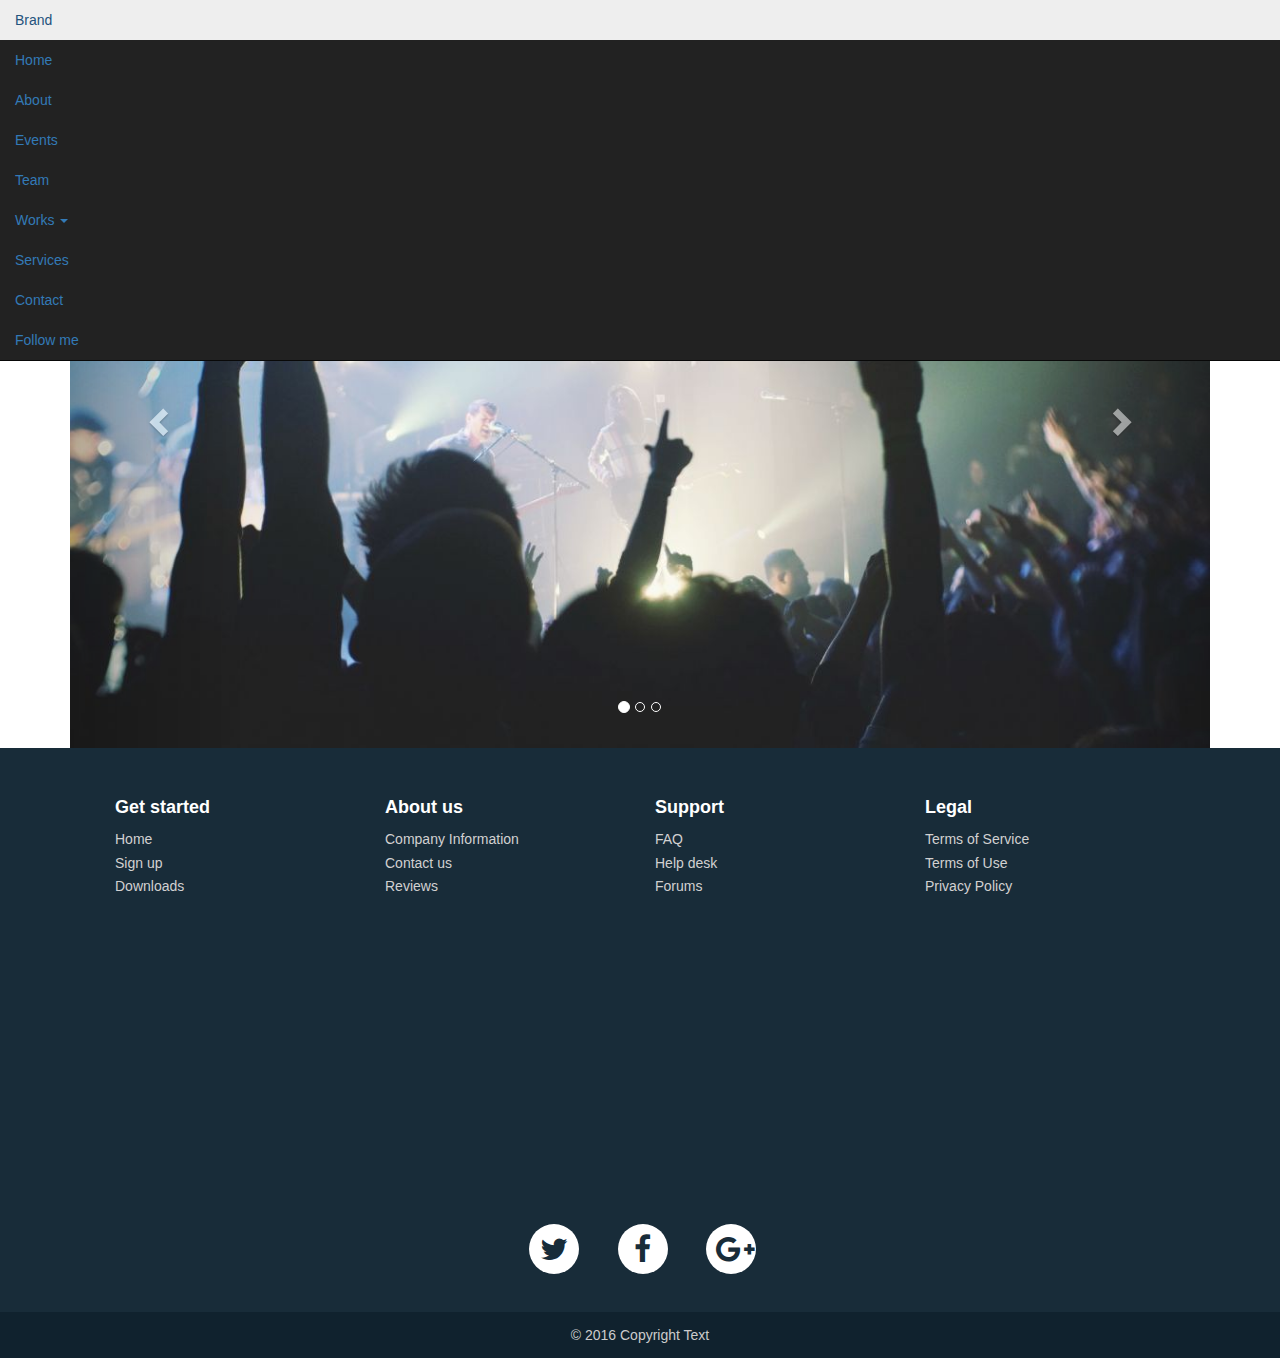
==== index.html @ f8639a57 "new_commit" ====
<!DOCTYPE html>
<html lang="en">
    <head>
        <meta charset="UTF-8">
        <meta name="viewport" content="width=device-width, initial-scale=1.0">
        <meta http-equiv="X-UA-Compatible" content="ie=edge">
        <title>GOMYCODE Junior</title>
        <link rel="icon" type="image/x-icon" href="assets/res/images/logo.ico" />
        <link rel="stylesheet" href="http://cdnjs.cloudflare.com/ajax/libs/font-awesome/4.6.3/css/font-awesome.min.css">
        <link rel="stylesheet" href="https://maxcdn.bootstrapcdn.com/bootstrap/3.3.7/css/bootstrap.min.css">
        <script src="https://maxcdn.bootstrapcdn.com/bootstrap/3.3.7/js/bootstrap.min.js"></script>
        <script src="https://code.jquery.com/jquery-3.3.1.min.js"></script>
        <link rel="stylesheet" type="text/css" media="screen" href="assets/css/nav.css">
        <link rel="stylesheet" type="text/css" media="screen" href="assets/css/main.accueil.css">
        <link rel="stylesheet" type="text/css" media="screen" href="assets/css/footer.css">
    </head>
<body>
    <!-------------------------------------------------------------------------------------------->
<nav>
    <div id="wrapper">
        <div class="overlay"></div>
        <nav class="navbar navbar-inverse navbar-fixed-top" id="sidebar-wrapper" role="navigation">
            <ul class="nav sidebar-nav">
                <li class="sidebar-brand">
                    <a href="#">
                       Brand
                    </a>
                </li>
                <li>
                    <a href="#">Home</a>
                </li>
                <li>
                    <a href="#">About</a>
                </li>
                <li>
                    <a href="#">Events</a>
                </li>
                <li>
                    <a href="#">Team</a>
                </li>
                <li class="dropdown">
                  <a href="#" class="dropdown-toggle" data-toggle="dropdown">Works <span class="caret"></span></a>
                  <ul class="dropdown-menu" role="menu">
                    <li class="dropdown-header">Dropdown heading</li>
                    <li><a href="#">Action</a></li>
                    <li><a href="#">Another action</a></li>
                    <li><a href="#">Something else here</a></li>
                    <li><a href="#">Separated link</a></li>
                    <li><a href="#">One more separated link</a></li>
                  </ul>
                </li>
                <li>
                    <a href="#">Services</a>
                </li>
                <li>
                    <a href="#">Contact</a>
                </li>
                <li>
                    <a href="https://twitter.com/maridlcrmn">Follow me</a>
                </li>
            </ul>
        </nav>
        <!-- /#sidebar-wrapper -->

        <!-- Page Content -->
        <div id="page-content-wrapper">
            <button type="button" class="hamburger is-closed" data-toggle="offcanvas">
                <span class="hamb-top"></span>
    			<span class="hamb-middle"></span>
				<span class="hamb-bottom"></span>
            </button>
        </div>

    </div>
</nav>
<main>
    <div class="container">
        <h2>Carousel Example</h2>  
        <div id="myCarousel" class="carousel slide" data-ride="carousel">
          <!-- Indicators -->
          <ol class="carousel-indicators">
            <li data-target="#myCarousel" data-slide-to="0" class="active"></li>
            <li data-target="#myCarousel" data-slide-to="1"></li>
            <li data-target="#myCarousel" data-slide-to="2"></li>
          </ol>
      
          <!-- Wrapper for slides -->
          <div class="carousel-inner">
            <div class="item active">
              <img src="assets/res/images/ny.jpg" alt="Los Angeles" style="width:100%;">
            </div>
      
            <div class="item">
              <img src="assets/res/images/ny.jpg" alt="Chicago" style="width:100%;">
            </div>
          
            <div class="item">
              <img src="assets/res/images/ny.jpg" alt="New york" style="width:100%;">
            </div>
          </div>
      
          <!-- Left and right controls -->
          <a class="left carousel-control" href="#myCarousel" data-slide="prev">
            <span class="glyphicon glyphicon-chevron-left"></span>
            <span class="sr-only">Previous</span>
          </a>
          <a class="right carousel-control" href="#myCarousel" data-slide="next">
            <span class="glyphicon glyphicon-chevron-right"></span>
            <span class="sr-only">Next</span>
          </a>
        </div>
      </div>
      
</main>
<footer>
	<div class="content">
	</div>
		<footer id="myFooter">
			<div class="container">
				<div class="row">
					<div class="col-sm-3">
						<h5>Get started</h5>
						<ul>
							<li><a href="#">Home</a></li>
							<li><a href="#">Sign up</a></li>
							<li><a href="#">Downloads</a></li>
						</ul>
					</div>
					<div class="col-sm-3">
						<h5>About us</h5>
						<ul>
							<li><a href="#">Company Information</a></li>
							<li><a href="#">Contact us</a></li>
							<li><a href="#">Reviews</a></li>
						</ul>
					</div>
					<div class="col-sm-3">
						<h5>Support</h5>
						<ul>
							<li><a href="#">FAQ</a></li>
							<li><a href="#">Help desk</a></li>
							<li><a href="#">Forums</a></li>
						</ul>
					</div>
					<div class="col-sm-3">
						<h5>Legal</h5>
						<ul>
							<li><a href="#">Terms of Service</a></li>
							<li><a href="#">Terms of Use</a></li>
							<li><a href="#">Privacy Policy</a></li>
						</ul>
					</div>
				</div>
				<!-- Here we use the Google Embed API to show Google Maps. -->
				<!-- In order for this to work in your project you will need to generate a unique API key.  -->
				<iframe id="map-container" frameborder="0" style="border:0"
					src="https://www.google.com/maps/embed/v1/place?q=place_id:ChIJOwg_06VPwokRYv534QaPC8g&key=AIzaSyBdJm9Amm4KALkKlZObWn40dcpRyH119zg" >
				</iframe>
			</div>
			<div class="social-networks">
				<a href="#" class="twitter"><i class="fa fa-twitter"></i></a>
				<a href="#" class="facebook"><i class="fa fa-facebook"></i></a>
				<a href="#" class="google"><i class="fa fa-google-plus"></i></a>
			</div>
			<div class="footer-copyright">
				<p>© 2016 Copyright Text </p>
			</div>
</footer>

    <!-------------------------------------------------------------------------------------------->
</body>
<!-------------------------------------------------------------------------------------------->
<script src="assets/js/nav.js"></script>
<script src="assets/js/main.accueil.js"></script>
<script src="assets/js/footer.js"></script>
<!-------------------------------------------------------------------------------------------->
</html>
---- assets/css/footer.css ----
#myFooter {
    background-color: #182c39;
    color: white;
    padding-top: 20px;
}

#map-container {
    height: 240px;
    width: 100%;
    margin-top: 30px;
    margin-bottom: 10px;
}

#myFooter .row {
    margin: 0 85px;
}

#myFooter .footer-copyright {
    background-color: #10222e;
    padding-top: 3px;
    padding-bottom: 3px;
    text-align: center;
}

#myFooter .footer-copyright p {
    margin: 10px;
    color: #ccc;
}

#myFooter .container {
    width: auto;
}

#myFooter ul {
    list-style-type: none;
    padding-left: 0;
    line-height: 1.7;
}

#myFooter h5 {
    font-size: 18px;
    color: white;
    font-weight: bold;
    margin-top: 30px;
}

#myFooter a {
    color: #d2d1d1;
    text-decoration: none;
}

#myFooter a:hover,
#myFooter a:focus {
    text-decoration: none;
    color: white;
}

#myFooter .social-networks {
    text-align: center;
    padding-top: 30px;
    padding-bottom: 38px;
}

#myFooter .fa {
    font-size: 30px;
    margin-right: 15px;
    margin-left: 20px;
    background-color: white;
    color: #182c39;
    border-radius: 51%;
    padding: 10px;
    height: 50px;
    width: 50px;
    text-align: center;
    line-height: 31px;
    text-decoration: none;
    transition: color 0.2s;
}

#myFooter .fa-facebook:hover {
    color: #2b55ff;
}

#myFooter .fa-facebook:focus {
    color: #2b55ff;
}

#myFooter .fa-google-plus:hover {
    color: red;
}

#myFooter .fa-google-plus:focus {
    color: red;
}

#myFooter .fa-twitter:hover {
    color: #00aced;
}

#myFooter .fa-twitter:focus {
    color: #00aced;
}

@media screen and (max-width: 767px) {
    #myFooter {
        text-align: center;
    }
    #myFooter .row {
        margin: 0;
    }
}
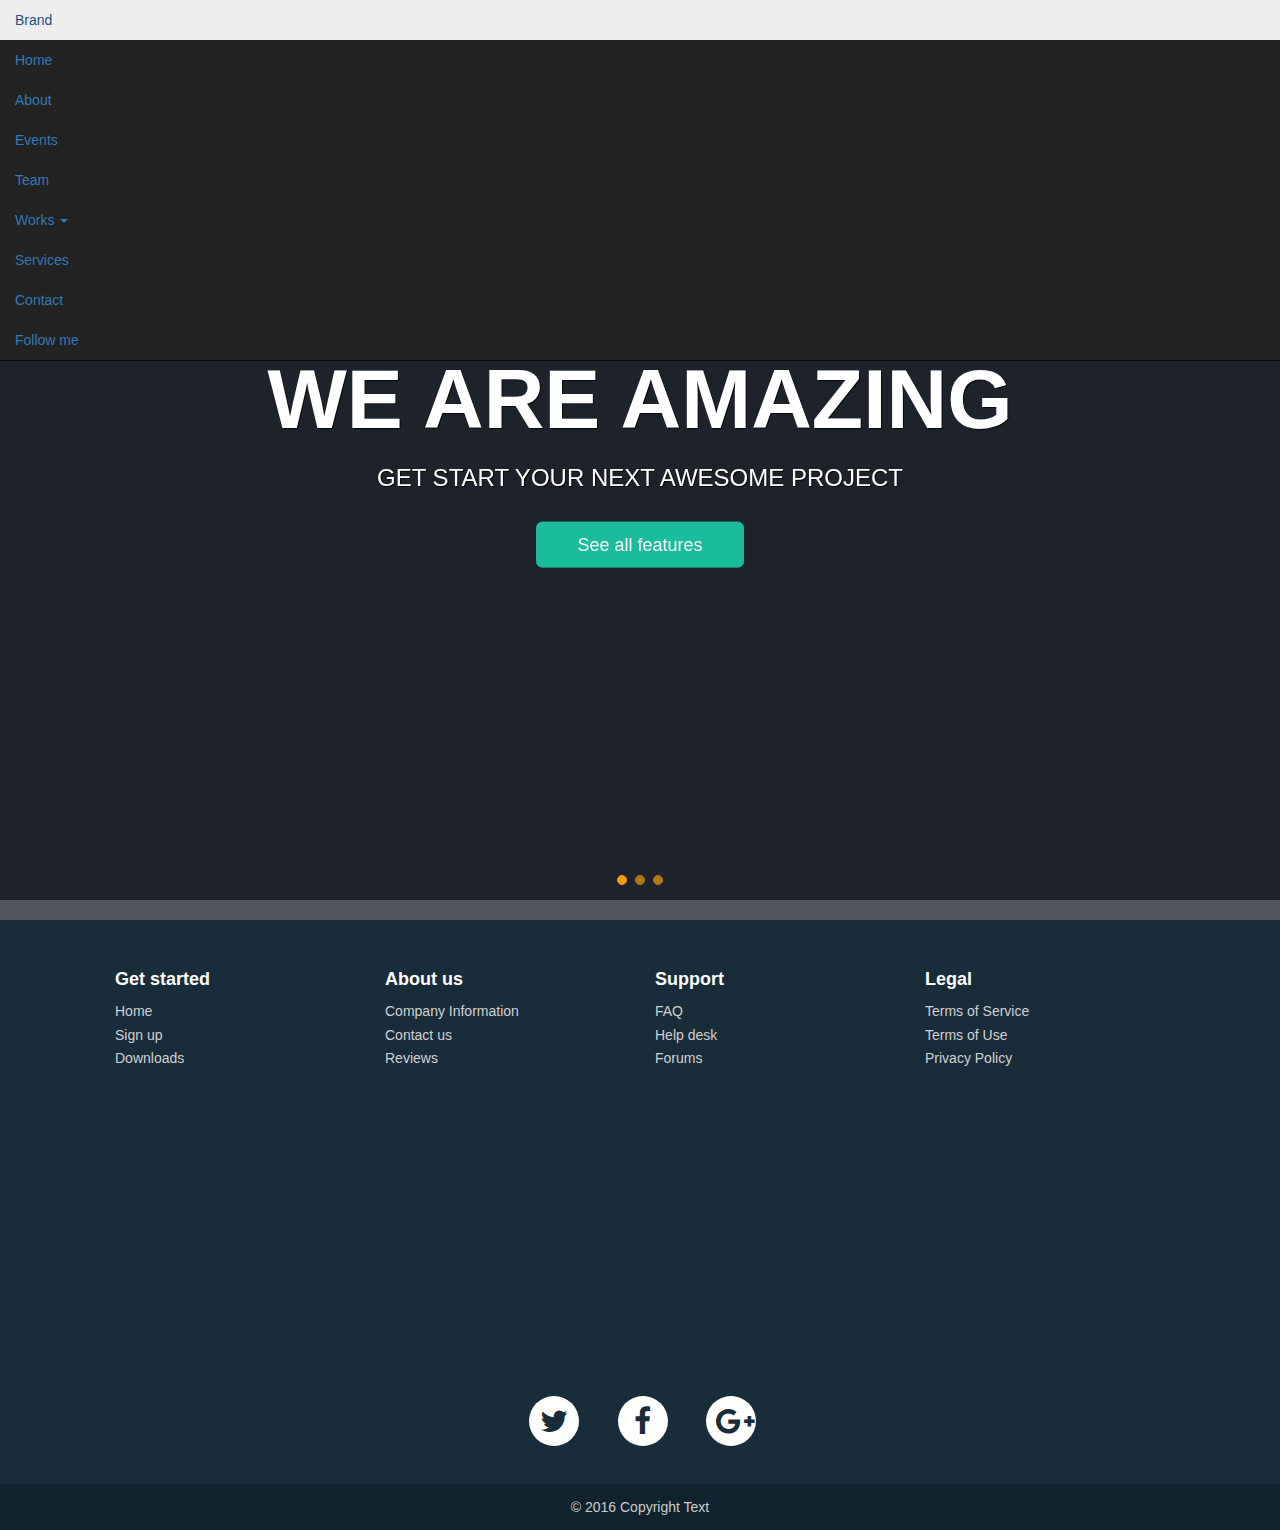
==== commit 6229781d: "new_commit" ====
--- a/index.html
+++ b/index.html
@@ -7,9 +7,7 @@
         <title>GOMYCODE Junior</title>
         <link rel="icon" type="image/x-icon" href="assets/res/images/logo.ico" />
         <link rel="stylesheet" href="http://cdnjs.cloudflare.com/ajax/libs/font-awesome/4.6.3/css/font-awesome.min.css">
-        <link rel="stylesheet" href="https://maxcdn.bootstrapcdn.com/bootstrap/3.3.7/css/bootstrap.min.css">
-        <script src="https://maxcdn.bootstrapcdn.com/bootstrap/3.3.7/js/bootstrap.min.js"></script>
-        <script src="https://code.jquery.com/jquery-3.3.1.min.js"></script>
+        <link rel="stylesheet" href="https://maxcdn.bootstrapcdn.com/bootstrap/3.3.7/css/bootstrap.min.css">        
         <link rel="stylesheet" type="text/css" media="screen" href="assets/css/nav.css">
         <link rel="stylesheet" type="text/css" media="screen" href="assets/css/main.accueil.css">
         <link rel="stylesheet" type="text/css" media="screen" href="assets/css/footer.css">
@@ -74,44 +72,41 @@
     </div>
 </nav>
 <main>
-    <div class="container">
-        <h2>Carousel Example</h2>  
-        <div id="myCarousel" class="carousel slide" data-ride="carousel">
-          <!-- Indicators -->
-          <ol class="carousel-indicators">
-            <li data-target="#myCarousel" data-slide-to="0" class="active"></li>
-            <li data-target="#myCarousel" data-slide-to="1"></li>
-            <li data-target="#myCarousel" data-slide-to="2"></li>
-          </ol>
-      
-          <!-- Wrapper for slides -->
-          <div class="carousel-inner">
-            <div class="item active">
-              <img src="assets/res/images/ny.jpg" alt="Los Angeles" style="width:100%;">
+        <div class="carousel fade-carousel slide carousel-fade" data-ride="carousel"
+        data-interval="5000" id="bs-carousel">
+            <ol class="carousel-indicators">
+                <li data-target="#bs-carousel" data-slide-to="0" class="active"></li>
+                <li data-target="#bs-carousel" data-slide-to="1"></li>
+                <li data-target="#bs-carousel" data-slide-to="2"></li>
+            </ol>
+            <div class="carousel-inner">
+                <div class="item slides active carousel-item">
+                    <div class="slide-1">
+                        <div class="overlay"></div>
+                    </div>
+                </div>
+                <div class="item slides carousel-item">
+                    <div class="slide-2">
+                        <div class="overlay"></div>
+                    </div>
+                </div>
+                <div class="item slides carousel-item">
+                    <div class="slide-3">
+                        <div class="overlay"></div>
+                    </div>
+                </div>
+                <div class="hero">
+                    <hgroup>
+                         <h1>We are amazing</h1> 
+                         <h3>Get start your next awesome project</h3>
+                    </hgroup>
+                    <button class="btn btn-hero btn-lg" role="button">See all features</button>
+                </div>
             </div>
-      
-            <div class="item">
-              <img src="assets/res/images/ny.jpg" alt="Chicago" style="width:100%;">
-            </div>
-          
-            <div class="item">
-              <img src="assets/res/images/ny.jpg" alt="New york" style="width:100%;">
-            </div>
-          </div>
-      
-          <!-- Left and right controls -->
-          <a class="left carousel-control" href="#myCarousel" data-slide="prev">
-            <span class="glyphicon glyphicon-chevron-left"></span>
-            <span class="sr-only">Previous</span>
-          </a>
-          <a class="right carousel-control" href="#myCarousel" data-slide="next">
-            <span class="glyphicon glyphicon-chevron-right"></span>
-            <span class="sr-only">Next</span>
-          </a>
         </div>
-      </div>
-      
-</main>
+    </main>
+        <!-------------------------------------------------------------------------------------------->
+
 <footer>
 	<div class="content">
 	</div>
@@ -151,8 +146,6 @@
 						</ul>
 					</div>
 				</div>
-				<!-- Here we use the Google Embed API to show Google Maps. -->
-				<!-- In order for this to work in your project you will need to generate a unique API key.  -->
 				<iframe id="map-container" frameborder="0" style="border:0"
 					src="https://www.google.com/maps/embed/v1/place?q=place_id:ChIJOwg_06VPwokRYv534QaPC8g&key=AIzaSyBdJm9Amm4KALkKlZObWn40dcpRyH119zg" >
 				</iframe>
@@ -170,6 +163,8 @@
     <!-------------------------------------------------------------------------------------------->
 </body>
 <!-------------------------------------------------------------------------------------------->
+<script src="https://code.jquery.com/jquery-3.3.1.min.js"></script>
+<script src="https://maxcdn.bootstrapcdn.com/bootstrap/3.3.7/js/bootstrap.min.js"></script>
 <script src="assets/js/nav.js"></script>
 <script src="assets/js/main.accueil.js"></script>
 <script src="assets/js/footer.js"></script>
--- a/assets/css/main.accueil.css
+++ b/assets/css/main.accueil.css
@@ -0,0 +1,153 @@
+.carousel-fade .carousel-inner .item {
+    -webkit-transition-property: opacity;
+    transition-property: opacity;
+  }
+  .carousel-fade .carousel-inner .item,
+  .carousel-fade .carousel-inner .active.left,
+  .carousel-fade .carousel-inner .active.right {
+    opacity: 0;
+  }
+  .carousel-fade .carousel-inner .active,
+  .carousel-fade .carousel-inner .next.left,
+  .carousel-fade .carousel-inner .prev.right {
+    opacity: 1;
+  }
+  .carousel-fade .carousel-inner .next,
+  .carousel-fade .carousel-inner .prev,
+  .carousel-fade .carousel-inner .active.left,
+  .carousel-fade .carousel-inner .active.right {
+    left: 0;
+    -webkit-transform: translate3d(0, 0, 0);
+            transform: translate3d(0, 0, 0);
+  }
+  .carousel-fade .carousel-control {
+    z-index: 2;
+  }
+  
+  /*
+  Fade content bs-carousel with hero headers
+  Code snippet by maridlcrmn (Follow me on Twitter @maridlcrmn) for Bootsnipp.com
+  Image credits: unsplash.com
+  */
+  
+  /********************************/
+  /*       Fade Bs-carousel       */
+  /********************************/
+  .fade-carousel {
+      position: relative;
+      height: 100vh;
+  }
+  .fade-carousel .carousel-inner .item {
+      height: 100vh;
+  }
+  .fade-carousel .carousel-indicators > li {
+      margin: 0 2px;
+      background-color: #f39c12;
+      border-color: #f39c12;
+      opacity: .7;
+  }
+  .fade-carousel .carousel-indicators > li.active {
+    width: 10px;
+    height: 10px;
+    opacity: 1;
+  }
+  
+  /********************************/
+  /*          Hero Headers        */
+  /********************************/
+  .hero {
+      position: absolute;
+      top: 50%;
+      left: 50%;
+      z-index: 3;
+      color: #fff;
+      text-align: center;
+      text-transform: uppercase;
+      text-shadow: 1px 1px 0 rgba(0,0,0,.75);
+        -webkit-transform: translate3d(-50%,-50%,0);
+           -moz-transform: translate3d(-50%,-50%,0);
+            -ms-transform: translate3d(-50%,-50%,0);
+             -o-transform: translate3d(-50%,-50%,0);
+                transform: translate3d(-50%,-50%,0);
+  }
+  .hero h1 {
+      font-size: 6em;    
+      font-weight: bold;
+      margin: 0;
+      padding: 0;
+  }
+  
+  
+  .fade-carousel .carousel-inner .item .hero {
+      opacity: 0;
+      -webkit-transition: 2s all ease-in-out 5s;
+         -moz-transition: 2s all ease-in-out 5s; 
+          -ms-transition: 2s all ease-in-out 5s; 
+           -o-transition: 2s all ease-in-out 5s; 
+              transition: 2s all ease-in-out 5s; 
+  }
+  .fade-carousel .carousel-inner .item.active .hero {
+      opacity: 1;
+      -webkit-transition: 2s all ease-in-out 5s;
+         -moz-transition: 2s all ease-in-out 5s; 
+          -ms-transition: 2s all ease-in-out 5s; 
+           -o-transition: 2s all ease-in-out 5s; 
+              transition: 2s all ease-in-out 5s;    
+  }
+  
+  /********************************/
+  /*            Overlay           */
+  /********************************/
+  .overlay {
+      position: absolute;
+      width: 100%;
+      height: 100%;
+      z-index: 2;
+      background-color: #080d15;
+      opacity: .7;
+  }
+  
+  /********************************/
+  /*          Custom Buttons      */
+  /********************************/
+  .btn.btn-lg {padding: 10px 40px;}
+  .btn.btn-hero,
+  .btn.btn-hero:hover,
+  .btn.btn-hero:focus {
+      color: #f5f5f5;
+      background-color: #1abc9c;
+      border-color: #1abc9c;
+      outline: none;
+      margin: 20px auto;
+  }
+  
+  /********************************/
+  /*       Slides backgrounds     */
+  /********************************/
+  .fade-carousel .slides .slide-1, 
+  .fade-carousel .slides .slide-2,
+  .fade-carousel .slides .slide-3 {
+    height: 100vh;
+    background-size: cover;
+    background-position: center center;
+    background-repeat: no-repeat;
+  }
+  .fade-carousel .slides .slide-1 {
+    background-image: url(https://ununsplash.imgix.net/photo-1416339134316-0e91dc9ded92?q=75&fm=jpg&s=883a422e10fc4149893984019f63c818); 
+  }
+  .fade-carousel .slides .slide-2 {
+    background-image: url(https://ununsplash.imgix.net/photo-1416339684178-3a239570f315?q=75&fm=jpg&s=c39d9a3bf66d6566b9608a9f1f3765af);
+  }
+  .fade-carousel .slides .slide-3 {
+    background-image: url(https://ununsplash.imgix.net/photo-1416339276121-ba1dfa199912?q=75&fm=jpg&s=9bf9f2ef5be5cb5eee5255e7765cb327);
+  }
+  
+  /********************************/
+  /*          Media Queries       */
+  /********************************/
+  @media screen and (min-width: 980px){
+      .hero { width: 980px; }    
+  }
+  @media screen and (max-width: 640px){
+      .hero h1 { font-size: 4em; }    
+  }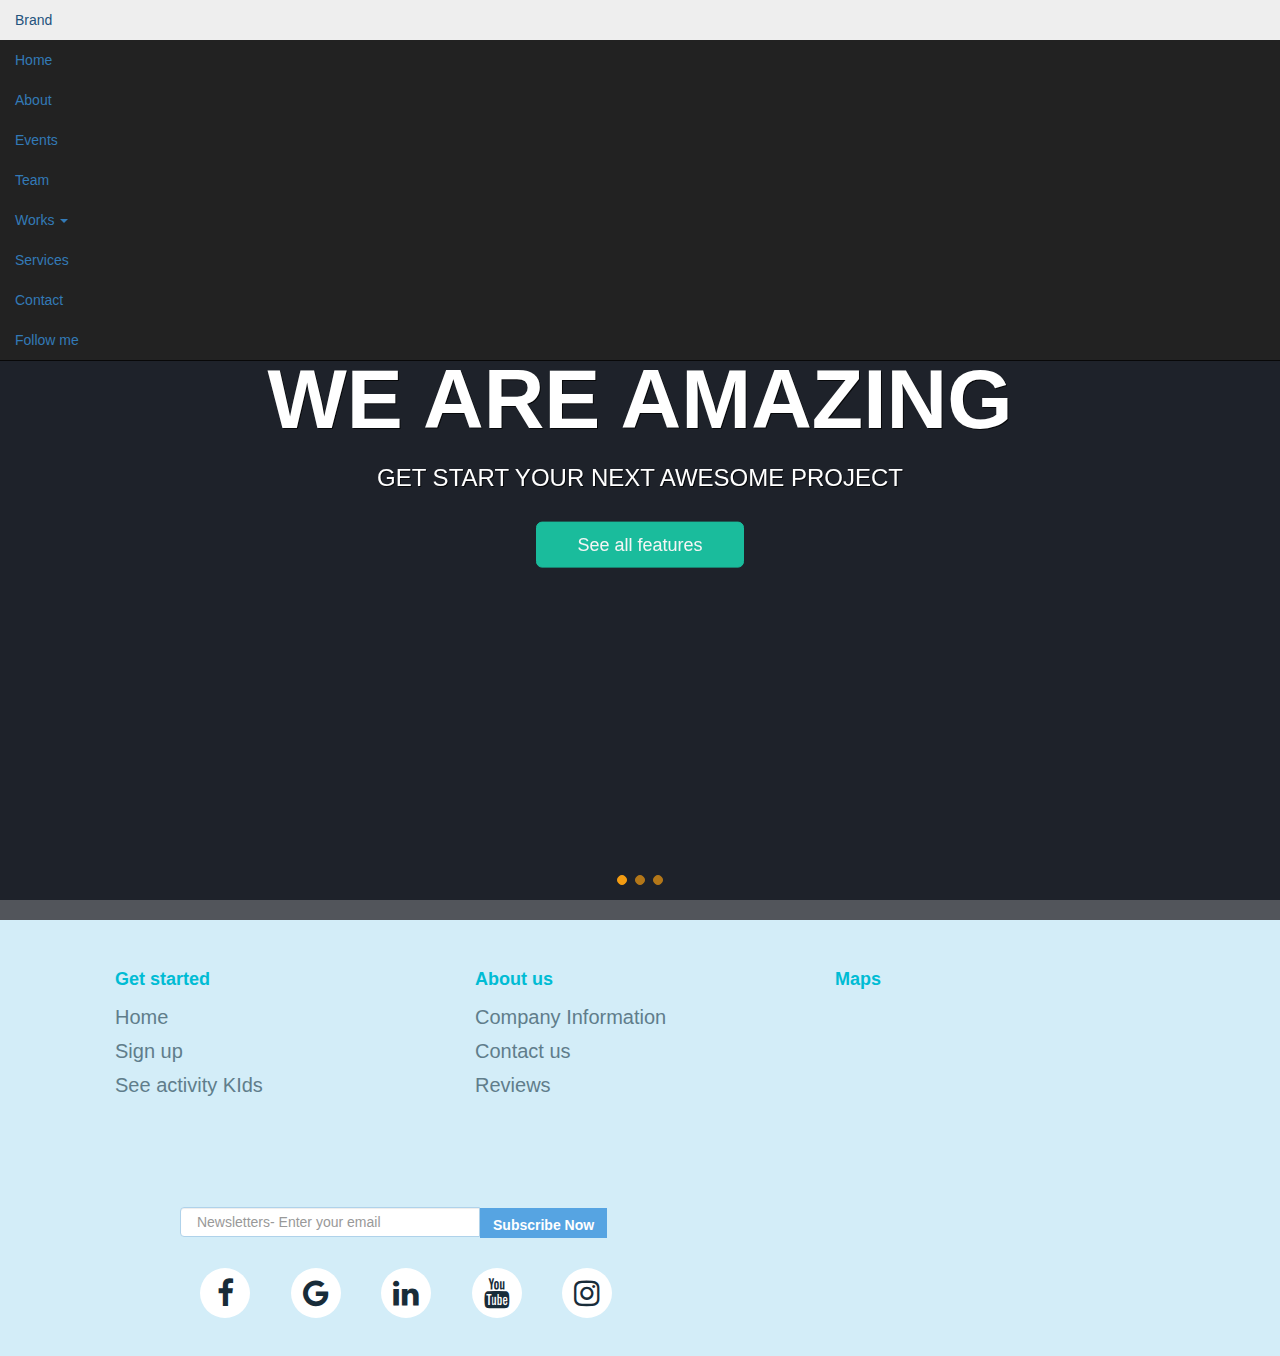
==== commit de87b52a: "new_commit" ====
--- a/index.html
+++ b/index.html
@@ -6,7 +6,7 @@
         <meta http-equiv="X-UA-Compatible" content="ie=edge">
         <title>GOMYCODE Junior</title>
         <link rel="icon" type="image/x-icon" href="assets/res/images/logo.ico" />
-        <link rel="stylesheet" href="http://cdnjs.cloudflare.com/ajax/libs/font-awesome/4.6.3/css/font-awesome.min.css">
+        <link rel="stylesheet" href="https://cdnjs.cloudflare.com/ajax/libs/font-awesome/4.7.0/css/font-awesome.min.css">
         <link rel="stylesheet" href="https://maxcdn.bootstrapcdn.com/bootstrap/3.3.7/css/bootstrap.min.css">        
         <link rel="stylesheet" type="text/css" media="screen" href="assets/css/nav.css">
         <link rel="stylesheet" type="text/css" media="screen" href="assets/css/main.accueil.css">
@@ -108,56 +108,48 @@
         <!-------------------------------------------------------------------------------------------->
 
 <footer>
-	<div class="content">
-	</div>
 		<footer id="myFooter">
-			<div class="container">
-				<div class="row">
-					<div class="col-sm-3">
-						<h5>Get started</h5>
-						<ul>
-							<li><a href="#">Home</a></li>
-							<li><a href="#">Sign up</a></li>
-							<li><a href="#">Downloads</a></li>
-						</ul>
-					</div>
-					<div class="col-sm-3">
-						<h5>About us</h5>
-						<ul>
-							<li><a href="#">Company Information</a></li>
-							<li><a href="#">Contact us</a></li>
-							<li><a href="#">Reviews</a></li>
-						</ul>
-					</div>
-					<div class="col-sm-3">
-						<h5>Support</h5>
-						<ul>
-							<li><a href="#">FAQ</a></li>
-							<li><a href="#">Help desk</a></li>
-							<li><a href="#">Forums</a></li>
-						</ul>
-					</div>
-					<div class="col-sm-3">
-						<h5>Legal</h5>
-						<ul>
-							<li><a href="#">Terms of Service</a></li>
-							<li><a href="#">Terms of Use</a></li>
-							<li><a href="#">Privacy Policy</a></li>
-						</ul>
-					</div>
-				</div>
-				<iframe id="map-container" frameborder="0" style="border:0"
-					src="https://www.google.com/maps/embed/v1/place?q=place_id:ChIJOwg_06VPwokRYv534QaPC8g&key=AIzaSyBdJm9Amm4KALkKlZObWn40dcpRyH119zg" >
-				</iframe>
-			</div>
-			<div class="social-networks">
-				<a href="#" class="twitter"><i class="fa fa-twitter"></i></a>
-				<a href="#" class="facebook"><i class="fa fa-facebook"></i></a>
-				<a href="#" class="google"><i class="fa fa-google-plus"></i></a>
-			</div>
-			<div class="footer-copyright">
-				<p>© 2016 Copyright Text </p>
-			</div>
+                <div class="container">
+                    <div class="row">
+                        <div class="col-sm-4">
+                            <h5>Get started</h5>
+                            <ul>
+                                <li><a href="#">Home</a></li>
+                                <li><a href="#">Sign up</a></li>
+                                <li><a href="#">See activity KIds</a></li>
+                            </ul>
+                        </div>
+                        <div class="col-sm-4">
+                            <h5>About us</h5>
+                            <ul>
+                                <li><a href="#">Company Information</a></li>
+                                <li><a href="#">Contact us</a></li>
+                                <li><a href="#">Reviews</a></li>
+                            </ul>
+                        </div>
+                        <div class="col-sm-4">
+                            <h5>Maps</h5>
+                            <iframe id="map-container" frameborder="0" style="border:0"
+                            src="https://www.google.com/maps/embed/v1/place?q=place_id:ChIJOwg_06VPwokRYv534QaPC8g&key=AIzaSyBdJm9Amm4KALkKlZObWn40dcpRyH119zg" >
+                        </iframe>
+                        </div>
+                    </div>
+            </div>
+           <div id="bloc_newes">
+            <form >
+                <div class="input-group newsletter">
+                    <input type="email" class="form-control" placeholder=" Newsletters- Enter your email">
+                    <button class="btn butt-newsletters" type="submit">Subscribe Now</button>
+                </div>
+            </form>
+            <div class="social-networks">
+                <a href="#" class="fa fa-facebook"></a>
+                <a href="#" class="fa fa-google"></a>
+                <a href="#" class="fa fa-linkedin"></a>
+                <a href="#" class="fa fa-youtube"></a>
+                <a href="#" class="fa fa-instagram"></a>
+        </div>
+           </div>
 </footer>
 
     <!-------------------------------------------------------------------------------------------->
--- a/assets/css/footer.css
+++ b/assets/css/footer.css
@@ -1,30 +1,24 @@
+
 #myFooter {
-    background-color: #182c39;
-    color: white;
+    background-color: #87ceeb5e;
     padding-top: 20px;
+    font-size: 20px;
+
+}
+#bloc_newes{
+    padding-left : 180px;
 }
 
+
 #map-container {
-    height: 240px;
+    height: 200px;
     width: 100%;
     margin-top: 30px;
-    margin-bottom: 10px;
+    margin-bottom: -30px;
 }
 
 #myFooter .row {
     margin: 0 85px;
-}
-
-#myFooter .footer-copyright {
-    background-color: #10222e;
-    padding-top: 3px;
-    padding-bottom: 3px;
-    text-align: center;
-}
-
-#myFooter .footer-copyright p {
-    margin: 10px;
-    color: #ccc;
 }
 
 #myFooter .container {
@@ -39,24 +33,24 @@
 
 #myFooter h5 {
     font-size: 18px;
-    color: white;
+    color: #00BCD4;
     font-weight: bold;
     margin-top: 30px;
 }
 
 #myFooter a {
-    color: #d2d1d1;
+    color: #607D8B;
     text-decoration: none;
 }
 
 #myFooter a:hover,
 #myFooter a:focus {
     text-decoration: none;
-    color: white;
+    color: #cc8cd1;
 }
 
 #myFooter .social-networks {
-    text-align: center;
+    text-align: left;
     padding-top: 30px;
     padding-bottom: 38px;
 }
@@ -85,28 +79,51 @@
     color: #2b55ff;
 }
 
-#myFooter .fa-google-plus:hover {
+#myFooter .fa-google:hover {
     color: red;
 }
 
-#myFooter .fa-google-plus:focus {
+#myFooter .fa-google:focus {
     color: red;
 }
 
-#myFooter .fa-twitter:hover {
-    color: #00aced;
+#myFooter .fa-linkedin:hover {
+    color: #98c79d;
 }
 
-#myFooter .fa-twitter:focus {
-    color: #00aced;
+#myFooter .fa-linkedin:focus {
+    color: #9eeaa6;
 }
 
-@media screen and (max-width: 767px) {
-    #myFooter {
-        text-align: center;
-    }
-    #myFooter .row {
-        margin: 0;
-    }
+#myFooter .fa-youtube:hover {
+    color: #ed005c;
 }
 
+#myFooter .fa-youtube:focus {
+    color: #e477a1;
+}
+#myFooter .fa-instagram:hover {
+    color: #ff9800ed;
+}
+
+#myFooter .fa-instagram:focus {
+    color: #ff9800ed;
+}
+
+/*NewsLetters Style*/
+    .newsletter .form-control {
+    height: 30px;
+    width : 300px;
+    border-color: #afd2ea;
+    }
+    .newsletter .form-control:focus {
+    box-shadow: none;
+    border: 2px solid #16cfcf;
+    }
+    .butt-newsletters { 
+    border-radius:0;
+    background: #56a4e2;
+    color: #fff;
+    font-weight:600;
+    height : 30px;
+    }
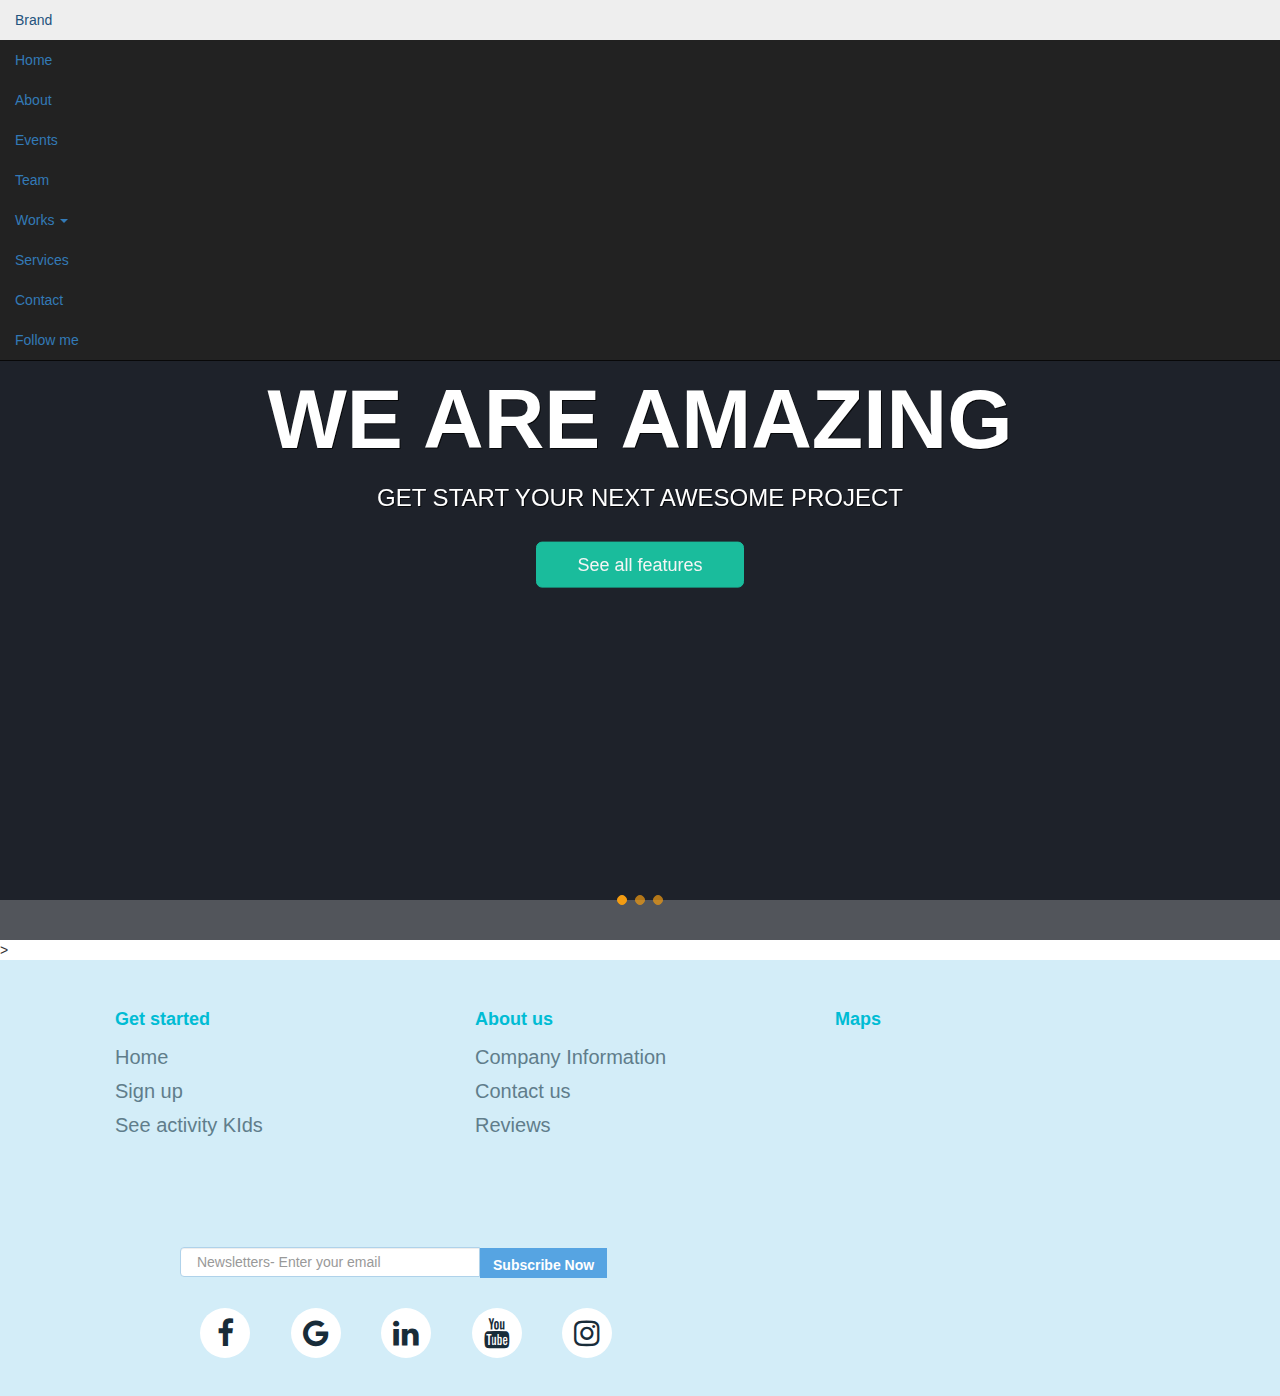
==== commit 41983bfe: "new_commit" ====
--- a/index.html
+++ b/index.html
@@ -71,7 +71,7 @@
 
     </div>
 </nav>
-<main>
+<<main>
         <div class="carousel fade-carousel slide carousel-fade" data-ride="carousel"
         data-interval="5000" id="bs-carousel">
             <ol class="carousel-indicators">
@@ -104,10 +104,9 @@
                 </div>
             </div>
         </div>
-    </main>
+    </main>>
         <!-------------------------------------------------------------------------------------------->
 
-<footer>
 		<footer id="myFooter">
                 <div class="container">
                     <div class="row">
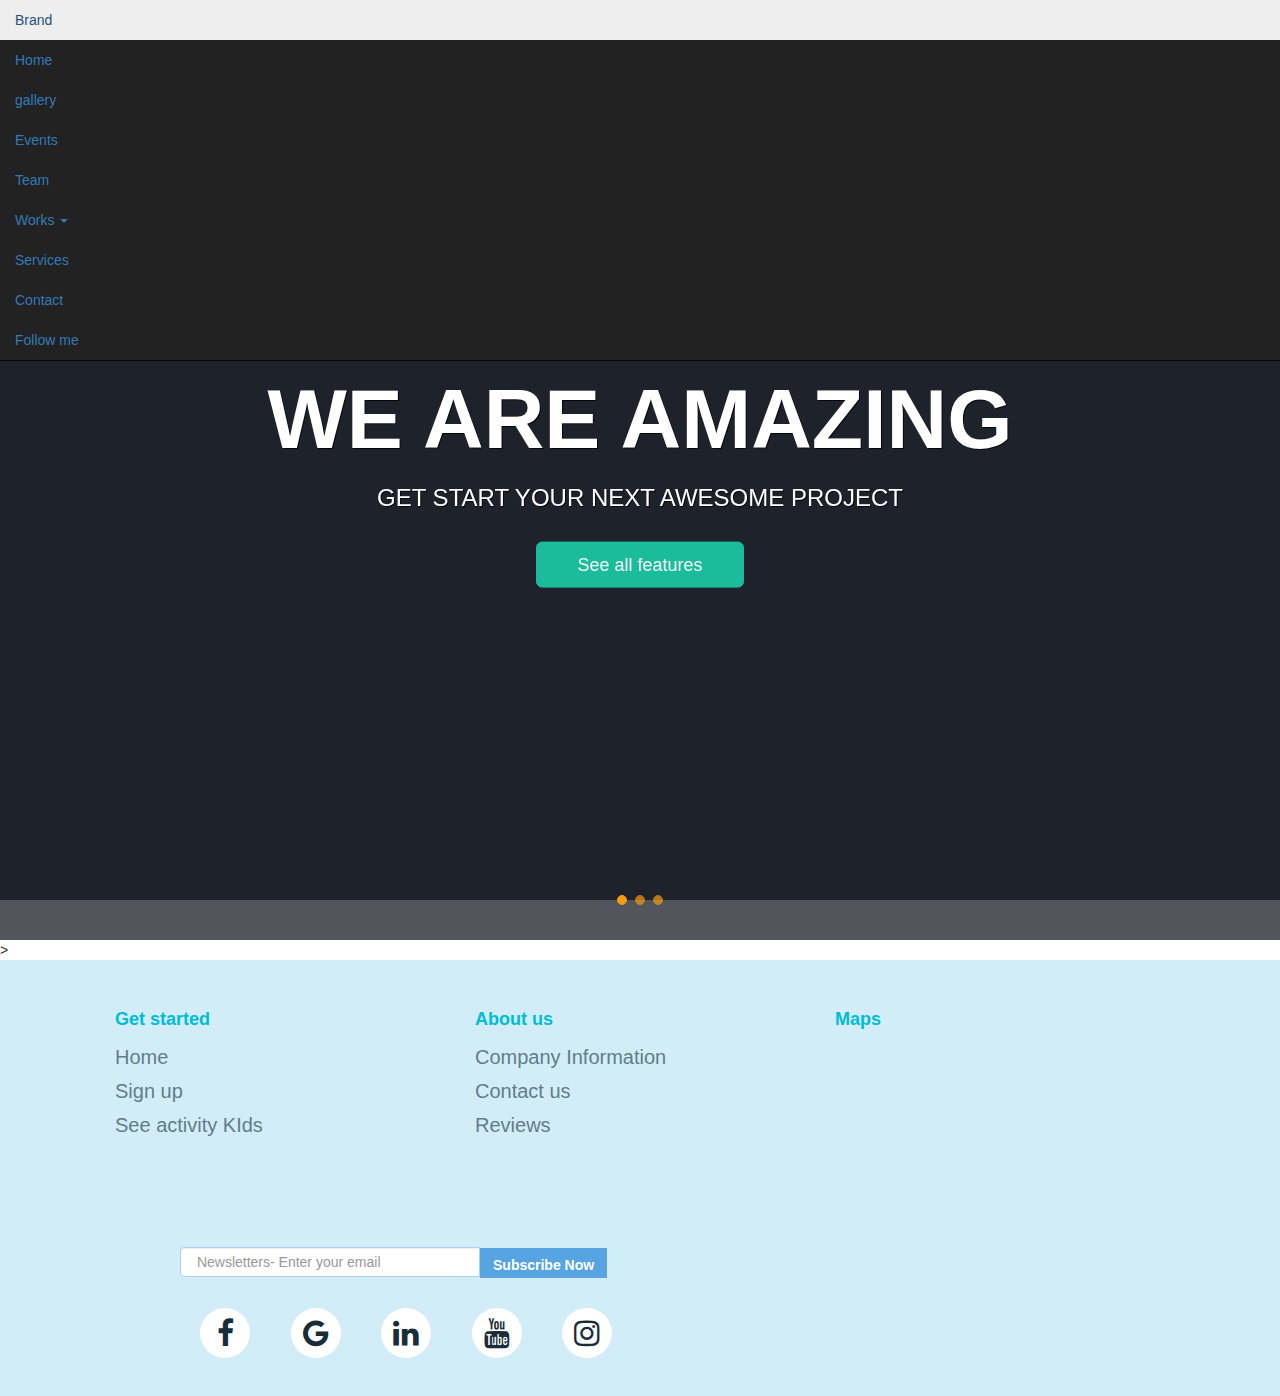
==== commit c07485e8: "new_commit" ====
--- a/index.html
+++ b/index.html
@@ -28,7 +28,7 @@
                     <a href="#">Home</a>
                 </li>
                 <li>
-                    <a href="#">About</a>
+                    <a href="assets/gallery_page.html">gallery</a>
                 </li>
                 <li>
                     <a href="#">Events</a>
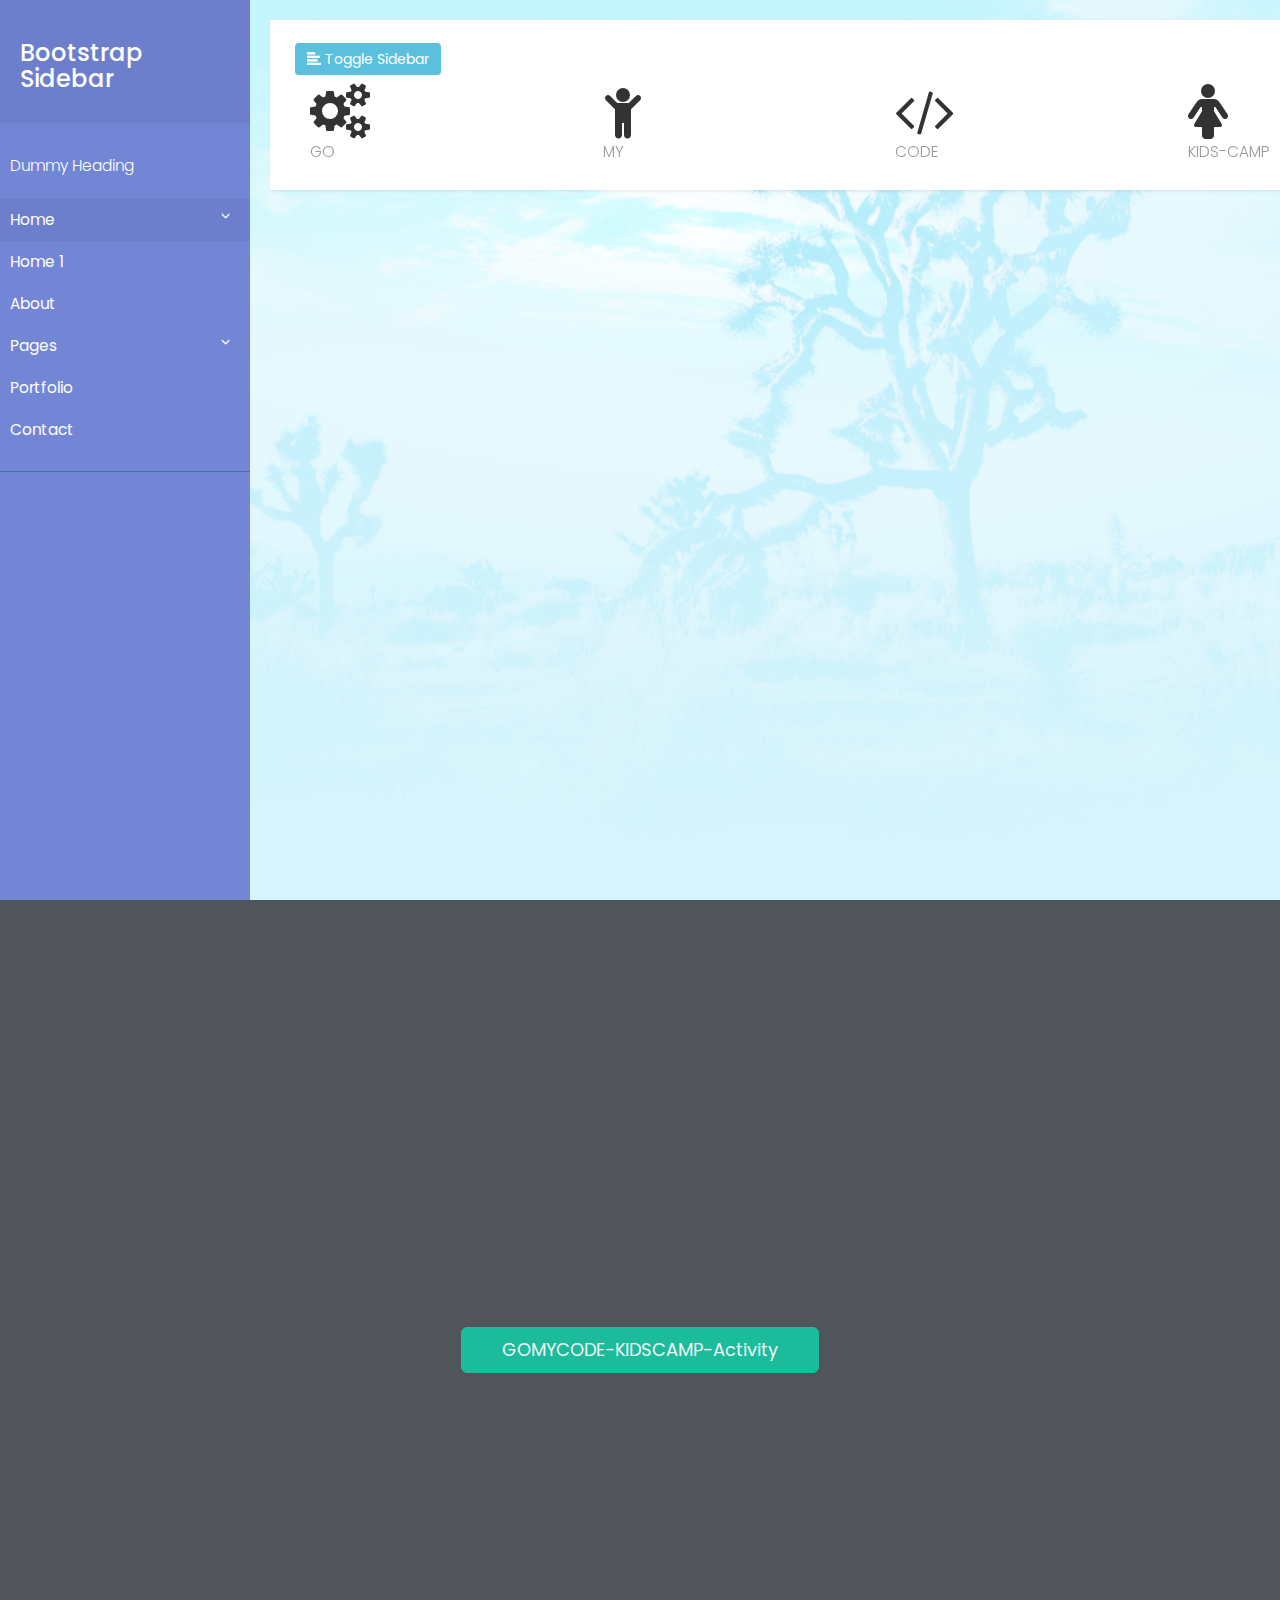
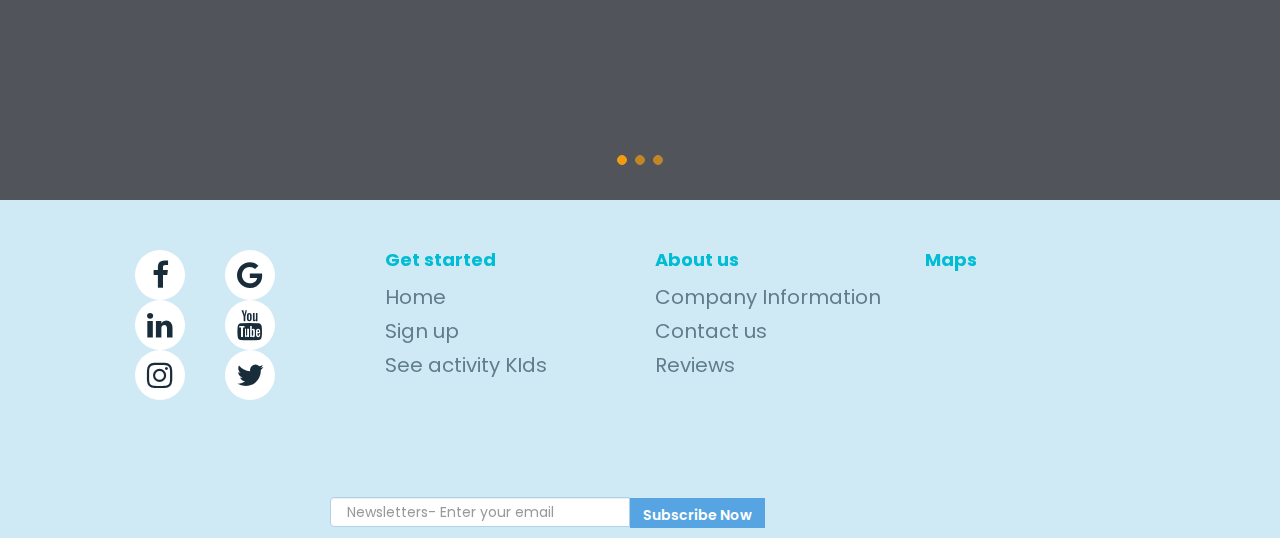
==== commit f5255eba: "new_commit" ====
--- a/index.html
+++ b/index.html
@@ -1,84 +1,105 @@
 <!DOCTYPE html>
 <html lang="en">
-    <head>
-        <meta charset="UTF-8">
-        <meta name="viewport" content="width=device-width, initial-scale=1.0">
-        <meta http-equiv="X-UA-Compatible" content="ie=edge">
-        <title>GOMYCODE Junior</title>
-        <link rel="icon" type="image/x-icon" href="assets/res/images/logo.ico" />
-        <link rel="stylesheet" href="https://cdnjs.cloudflare.com/ajax/libs/font-awesome/4.7.0/css/font-awesome.min.css">
-        <link rel="stylesheet" href="https://maxcdn.bootstrapcdn.com/bootstrap/3.3.7/css/bootstrap.min.css">        
-        <link rel="stylesheet" type="text/css" media="screen" href="assets/css/nav.css">
-        <link rel="stylesheet" type="text/css" media="screen" href="assets/css/main.accueil.css">
-        <link rel="stylesheet" type="text/css" media="screen" href="assets/css/footer.css">
-    </head>
+<head>
+    <meta charset="UTF-8">
+    <meta name="viewport" content="width=device-width, initial-scale=1.0">
+    <meta http-equiv="X-UA-Compatible" content="ie=edge">
+    <title>GoMYCODE_Jenuior</title>
+    <link rel="icon" type="image/x-icon" href="../assets/res/images/icon.ico" />
+    <link rel="stylesheet" href="https://cdnjs.cloudflare.com/ajax/libs/font-awesome/4.7.0/css/font-awesome.min.css">
+    <link rel="stylesheet" href="https://maxcdn.bootstrapcdn.com/bootstrap/3.3.7/css/bootstrap.min.css"> 
+        <!-------------------------------------------------------------------------->
+    <link rel="stylesheet" type="text/css" media="screen" href="assets/css/nav.css">
+    <link rel="stylesheet" type="text/css" media="screen" href="assets/css/main.accueil.css">
+    <link rel="stylesheet" type="text/css" media="screen" href="assets/css/footer.css">
+    
+</head>
 <body>
-    <!-------------------------------------------------------------------------------------------->
-<nav>
-    <div id="wrapper">
-        <div class="overlay"></div>
-        <nav class="navbar navbar-inverse navbar-fixed-top" id="sidebar-wrapper" role="navigation">
-            <ul class="nav sidebar-nav">
-                <li class="sidebar-brand">
-                    <a href="#">
-                       Brand
-                    </a>
-                </li>
-                <li>
-                    <a href="#">Home</a>
-                </li>
-                <li>
-                    <a href="assets/gallery_page.html">gallery</a>
-                </li>
-                <li>
-                    <a href="#">Events</a>
-                </li>
-                <li>
-                    <a href="#">Team</a>
-                </li>
-                <li class="dropdown">
-                  <a href="#" class="dropdown-toggle" data-toggle="dropdown">Works <span class="caret"></span></a>
-                  <ul class="dropdown-menu" role="menu">
-                    <li class="dropdown-header">Dropdown heading</li>
-                    <li><a href="#">Action</a></li>
-                    <li><a href="#">Another action</a></li>
-                    <li><a href="#">Something else here</a></li>
-                    <li><a href="#">Separated link</a></li>
-                    <li><a href="#">One more separated link</a></li>
-                  </ul>
-                </li>
-                <li>
-                    <a href="#">Services</a>
-                </li>
-                <li>
-                    <a href="#">Contact</a>
-                </li>
-                <li>
-                    <a href="https://twitter.com/maridlcrmn">Follow me</a>
-                </li>
-            </ul>
-        </nav>
-        <!-- /#sidebar-wrapper -->
-
-        <!-- Page Content -->
-        <div id="page-content-wrapper">
-            <button type="button" class="hamburger is-closed" data-toggle="offcanvas">
-                <span class="hamb-top"></span>
-    			<span class="hamb-middle"></span>
-				<span class="hamb-bottom"></span>
-            </button>
-        </div>
-
-    </div>
-</nav>
-<<main>
+     <!-----------------------------------------NAV----------------------------------------------------------->
+              <div class="wrapper">
+                    <!-- Sidebar Holder -->
+                    <nav id="sidebar">
+                        <div class="sidebar-header">
+                            <h3>Bootstrap Sidebar</h3>
+                        </div>
+                        <ul class="list-unstyled components">
+                            <p>Dummy Heading</p>
+                            <li class="active">
+                                <a href="#homeSubmenu" data-toggle="collapse" aria-expanded="false">Home</a>
+                                    <li><a href="#">Home 1</a></li>
+                                <ul class="collapse list-unstyled" id="homeSubmenu">
+                                    <li><a href="#">Home 2</a></li>
+                                    <li><a href="#">Home 3</a></li>
+                                </ul>
+                            </li>
+                            <li>
+                                <a href="#">About</a>
+                                <a href="#pageSubmenu" data-toggle="collapse" aria-expanded="false">Pages</a>
+                                <ul class="collapse list-unstyled" id="pageSubmenu">
+                                    <li><a href="#">Page 1</a></li>
+                                    <li><a href="#">Page 2</a></li>
+                                    <li><a href="#">Page 3</a></li>
+                                </ul>
+                            </li>
+                            <li>
+                                <a href="#">Portfolio</a>
+                            </li>
+                            <li>
+                                <a href="#">Contact</a>
+                            </li>
+                        </ul>
+                    </nav>
+                    <!-- Page Content Holder -->
+                    <div id="content">
+                        <nav class="navbar navbar-default">
+                            <div class="container-fluid">
+        
+                                <div class="navbar-header">
+                                    <button type="button" id="sidebarCollapse" class="btn btn-info navbar-btn">
+                                        <i class="glyphicon glyphicon-align-left"></i>
+                                        <span>Toggle Sidebar</span>
+                                    </button>
+                                    <!---------------->
+                                    <div class="font_awesome">
+                                    <div class="container">
+                                            <div class="row">          
+                                                 <div class="col-sm-3">
+                                                     <i class="fa fa-4x fa-cogs" aria-hidden="true">
+                                                     </i><p class>GO</p>
+                                                    </div>
+                                                <div class="col-sm-3">
+                                                <i class="fa fa-4x fa-child"></i>
+                                                <p class>MY</p>
+                                                </div>
+                                               <div class="col-sm-3">
+                                                   <i class="fa fa-4x fa-code"></i>
+                                                   <p class>CODE</p>
+                                                </div>
+                                               <div class="col-sm-3">
+                                                   <i class="fa fa-4x fa-female"></i>
+                                                   <p class>KIDS-CAMP</p>
+                                                </div>
+                                            </div>
+                                           </div>
+                                        </div>
+                                    <!----------------------->
+                                </div>
+                            </div>
+                        </nav>
+                    </div>
+                </div>  
+ <!-----------------------------------------/NAV----------------------------------------------------------->
+ <main>
         <div class="carousel fade-carousel slide carousel-fade" data-ride="carousel"
         data-interval="5000" id="bs-carousel">
+            <!-- Overlay -->
+            <!-- Indicators -->
             <ol class="carousel-indicators">
                 <li data-target="#bs-carousel" data-slide-to="0" class="active"></li>
                 <li data-target="#bs-carousel" data-slide-to="1"></li>
                 <li data-target="#bs-carousel" data-slide-to="2"></li>
             </ol>
+            <!-- Wrapper for slides -->
             <div class="carousel-inner">
                 <div class="item slides active carousel-item">
                     <div class="slide-1">
@@ -96,68 +117,64 @@
                     </div>
                 </div>
                 <div class="hero">
-                    <hgroup>
-                         <h1>We are amazing</h1> 
-                         <h3>Get start your next awesome project</h3>
-                    </hgroup>
-                    <button class="btn btn-hero btn-lg" role="button">See all features</button>
+                    <button class="btn btn-hero btn-lg" role="button">GOMYCODE-KIDSCAMP-Activity</button>
                 </div>
             </div>
         </div>
-    </main>>
-        <!-------------------------------------------------------------------------------------------->
+ </main>
+        <footer id="myFooter">
+            <div class="container">
+                <div class="row">
+                        <div class="col-sm-3">
+                                <div class="social_icon">
+                                        <a href="#" class="fa fa-facebook"></a>
+                                        <a href="#" class="fa fa-google"></a>
+                                        <a href="#" class="fa fa-linkedin"></a>
+                                        <a href="#" class="fa fa-youtube"></a>              
+                                        <a href="#" class="fa fa-instagram"></a>
+                                        <a href="#" class="fa fa-twitter"></a>
+                                </div>
+                        </div>
+                    <div class="col-sm-3">
+                        <h5>Get started</h5>
+                        <ul>
+                            <li><a href="#">Home</a></li>
+                            <li><a href="#">Sign up</a></li>
+                            <li><a href="#">See activity KIds</a></li>
+                        </ul>
+                    </div>
+                    <div class="col-sm-3">
+                        <h5>About us</h5>
+                        <ul>
+                            <li><a href="#">Company Information</a></li>
+                            <li><a href="#">Contact us</a></li>
+                            <li><a href="#">Reviews</a></li>
+                        </ul>
+                    </div>
 
-		<footer id="myFooter">
-                <div class="container">
-                    <div class="row">
-                        <div class="col-sm-4">
-                            <h5>Get started</h5>
-                            <ul>
-                                <li><a href="#">Home</a></li>
-                                <li><a href="#">Sign up</a></li>
-                                <li><a href="#">See activity KIds</a></li>
-                            </ul>
-                        </div>
-                        <div class="col-sm-4">
-                            <h5>About us</h5>
-                            <ul>
-                                <li><a href="#">Company Information</a></li>
-                                <li><a href="#">Contact us</a></li>
-                                <li><a href="#">Reviews</a></li>
-                            </ul>
-                        </div>
-                        <div class="col-sm-4">
-                            <h5>Maps</h5>
-                            <iframe id="map-container" frameborder="0" style="border:0"
-                            src="https://www.google.com/maps/embed/v1/place?q=place_id:ChIJOwg_06VPwokRYv534QaPC8g&key=AIzaSyBdJm9Amm4KALkKlZObWn40dcpRyH119zg" >
-                        </iframe>
-                        </div>
+                    <div class="col-sm-3">
+                        <h5>Maps</h5>
+                        <iframe id="map-container" frameborder="0" style="border:0"
+                        src="https://www.google.com/maps/embed/v1/place?q=place_id:ChIJOwg_06VPwokRYv534QaPC8g&key=AIzaSyBdJm9Amm4KALkKlZObWn40dcpRyH119zg" >
+                    </iframe>
                     </div>
-            </div>
-           <div id="bloc_newes">
-            <form >
+                </div>
+
+        </div>
+        <form id="bloc_newes">
                 <div class="input-group newsletter">
                     <input type="email" class="form-control" placeholder=" Newsletters- Enter your email">
                     <button class="btn butt-newsletters" type="submit">Subscribe Now</button>
                 </div>
-            </form>
-            <div class="social-networks">
-                <a href="#" class="fa fa-facebook"></a>
-                <a href="#" class="fa fa-google"></a>
-                <a href="#" class="fa fa-linkedin"></a>
-                <a href="#" class="fa fa-youtube"></a>
-                <a href="#" class="fa fa-instagram"></a>
-        </div>
-           </div>
-</footer>
-
-    <!-------------------------------------------------------------------------------------------->
+        </form>
+        </footer>
 </body>
-<!-------------------------------------------------------------------------------------------->
+<!--------------------------------------------------------------------------------------------------------------->
 <script src="https://code.jquery.com/jquery-3.3.1.min.js"></script>
 <script src="https://maxcdn.bootstrapcdn.com/bootstrap/3.3.7/js/bootstrap.min.js"></script>
 <script src="assets/js/nav.js"></script>
 <script src="assets/js/main.accueil.js"></script>
 <script src="assets/js/footer.js"></script>
-<!-------------------------------------------------------------------------------------------->
+<!--------------------------------------------------------------------------------------------------------------->
+
 </html>--- a/assets/css/nav.css
+++ b/assets/css/nav.css
@@ -0,0 +1,168 @@
+/*
+    DEMO STYLE
+*/
+@import "https://fonts.googleapis.com/css?family=Poppins:300,400,500,600,700";
+
+
+body {
+    font-family: 'Poppins', sans-serif;
+    background: #fafafa;
+}
+
+p {
+    font-family: 'Poppins', sans-serif;
+    font-size: 1.1em;
+    font-weight: 300;
+    line-height: 1.7em;
+    color: #999;
+}
+
+a, a:hover, a:focus {
+    color: inherit;
+    text-decoration: none;
+    transition: all 0.3s;
+}
+
+.navbar {
+    padding: 15px 10px;
+    background: #fff;
+    border: none;
+    border-radius: 0;
+    margin-bottom: 40px;
+    box-shadow: 1px 1px 3px rgba(0, 0, 0, 0.1);
+}
+
+.navbar-btn {
+    box-shadow: none;
+    outline: none !important;
+    border: none;
+}
+
+.line {
+    width: 100%;
+    height: 1px;
+    border-bottom: 1px dashed #ddd;
+    margin: 40px 0;
+}
+
+/* ---------------------------------------------------
+    SIDEBAR STYLE
+----------------------------------------------------- */
+.wrapper {
+    display: flex;
+    align-items: stretch;
+}
+
+#sidebar {
+    min-width: 250px;
+    max-width: 250px;
+    background: #7386D5;
+    color: #fff;
+    transition: all 0.3s;
+}
+
+#sidebar.active {
+    margin-left: -250px;
+}
+
+#sidebar .sidebar-header {
+    padding: 20px;
+    background: #6d7fcc;
+}
+
+#sidebar ul.components {
+    padding: 20px 0;
+    border-bottom: 1px solid #47748b;
+}
+
+#sidebar ul p {
+    color: #fff;
+    padding: 10px;
+}
+
+#sidebar ul li a {
+    padding: 10px;
+    font-size: 1.1em;
+    display: block;
+}
+#sidebar ul li a:hover {
+    color: #7386D5;
+    background: #fff;
+}
+
+#sidebar ul li.active > a, a[aria-expanded="true"] {
+    color: #fff;
+    background: #6d7fcc;
+}
+
+
+a[data-toggle="collapse"] {
+    position: relative;
+}
+
+a[aria-expanded="false"]::before, a[aria-expanded="true"]::before {
+    content: '\e259';
+    display: block;
+    position: absolute;
+    right: 20px;
+    font-family: 'Glyphicons Halflings';
+    font-size: 0.6em;
+}
+a[aria-expanded="true"]::before {
+    content: '\e260';
+}
+
+
+ul ul a {
+    font-size: 0.9em !important;
+    padding-left: 30px !important;
+    background: #6d7fcc;
+}
+
+ul.CTAs {
+    padding: 20px;
+}
+
+ul.CTAs a {
+    text-align: center;
+    font-size: 0.9em !important;
+    display: block;
+    border-radius: 5px;
+    margin-bottom: 5px;
+}
+
+a.download {
+    background: #fff;
+    color: #7386D5;
+}
+
+a.article, a.article:hover {
+    background: #6d7fcc !important;
+    color: #fff !important;
+}
+
+
+
+/* ---------------------------------------------------
+    CONTENT STYLE
+----------------------------------------------------- */
+#content {
+    padding: 20px;
+    min-height: 100vh;
+    transition: all 0.3s;
+}
+
+/* ---------------------------------------------------
+    MEDIAQUERIES
+----------------------------------------------------- */
+@media (max-width: 768px) {
+    #sidebar {
+        margin-left: -250px;
+    }
+    #sidebar.active {
+        margin-left: 0;
+    }
+    #sidebarCollapse span {
+        display: none;
+    }
+}--- a/assets/css/main.accueil.css
+++ b/assets/css/main.accueil.css
@@ -1,4 +1,19 @@
-.carousel-fade .carousel-inner .item {
+body:before {
+  display: block;
+  position: fixed;
+  top: 0;
+  left: 0;
+  right: 0;
+  bottom: 0;
+  content: '';
+  background-image: url("../../assets/res/images/background.png");
+  background-size: cover;
+  background-repeat: no-repeat;
+  background-position: top center;
+  z-index: -1; }
+
+  /*************************************/
+  .carousel-fade .carousel-inner .item {
     -webkit-transition-property: opacity;
     transition-property: opacity;
   }
--- a/assets/css/footer.css
+++ b/assets/css/footer.css
@@ -1,12 +1,15 @@
 
-#myFooter {
+footer{
     background-color: #87ceeb5e;
     padding-top: 20px;
     font-size: 20px;
+} 
 
-}
-#bloc_newes{
-    padding-left : 180px;
+#bloc_newes {
+margin: auto;
+  width: 50%;
+  padding: 10px;
+  padding-top : -150px;
 }
 
 
@@ -41,18 +44,15 @@
 #myFooter a {
     color: #607D8B;
     text-decoration: none;
+
 }
+
+
 
 #myFooter a:hover,
 #myFooter a:focus {
     text-decoration: none;
     color: #cc8cd1;
-}
-
-#myFooter .social-networks {
-    text-align: left;
-    padding-top: 30px;
-    padding-bottom: 38px;
 }
 
 #myFooter .fa {
@@ -109,6 +109,13 @@
 #myFooter .fa-instagram:focus {
     color: #ff9800ed;
 }
+#myFooter .fa-twitter:hover {
+    color: #673AB7;
+}
+
+#myFooter .fa-twitter:focus {
+    color: #9C27B0;
+}
 
 /*NewsLetters Style*/
     .newsletter .form-control {
@@ -127,3 +134,6 @@
     font-weight:600;
     height : 30px;
     }
+    .social_icon{
+        padding-top : 30px;
+    }
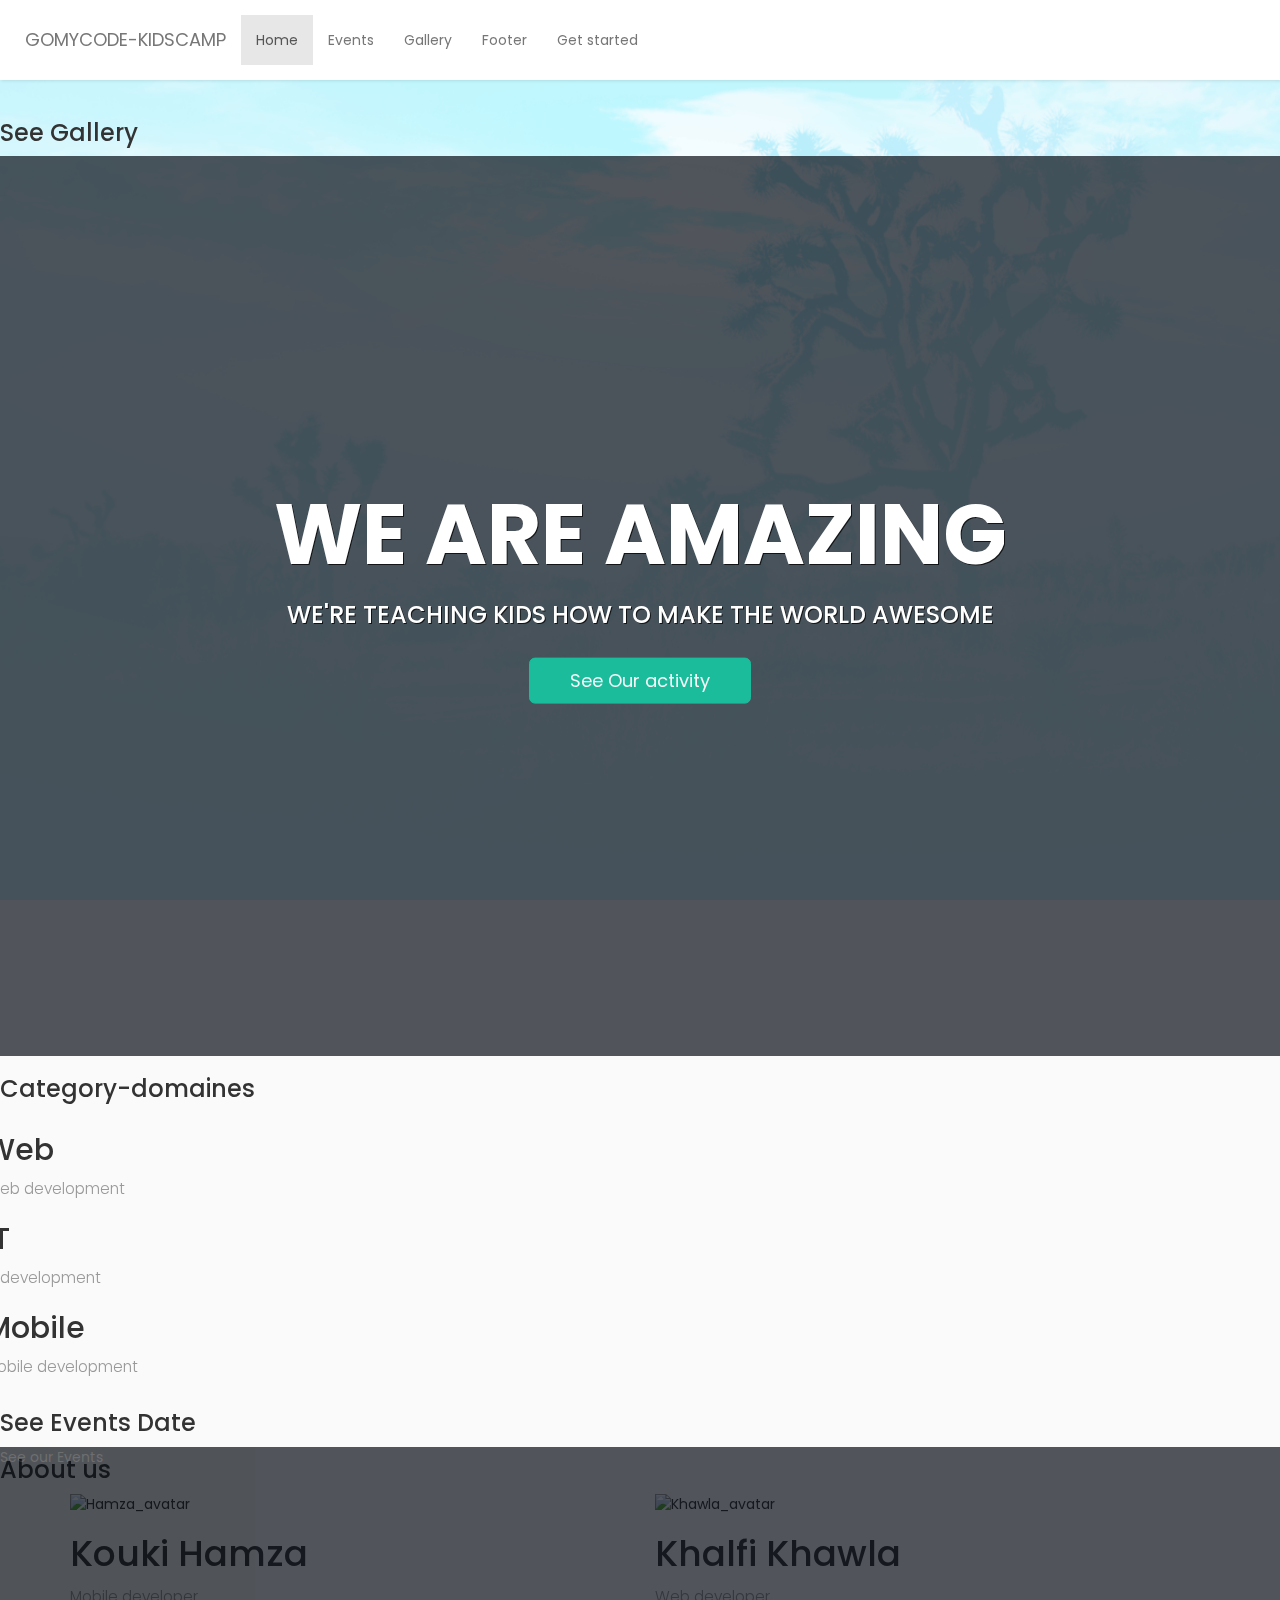
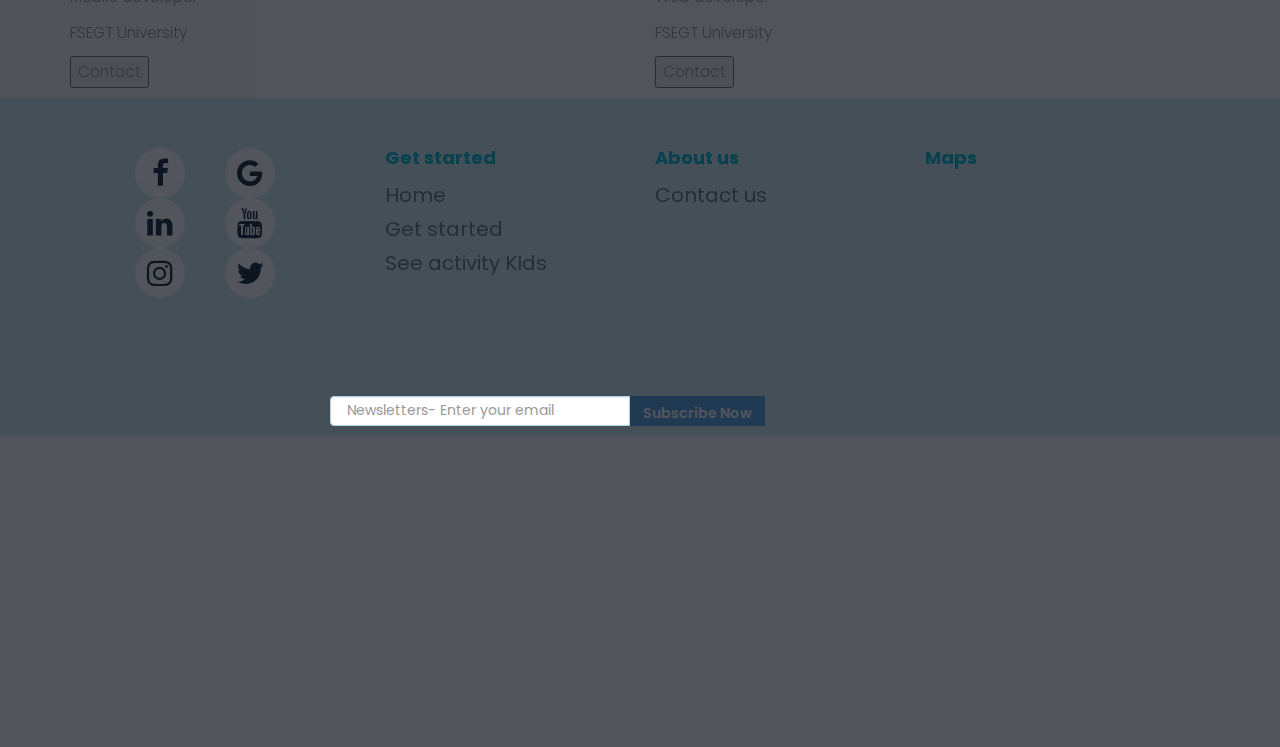
==== commit 7d99cbb6: "new_commit" ====
--- a/index.html
+++ b/index.html
@@ -4,8 +4,8 @@
     <meta charset="UTF-8">
     <meta name="viewport" content="width=device-width, initial-scale=1.0">
     <meta http-equiv="X-UA-Compatible" content="ie=edge">
-    <title>GoMYCODE_Jenuior</title>
-    <link rel="icon" type="image/x-icon" href="../assets/res/images/icon.ico" />
+    <title>GoMYCODE_CAMPkids</title>
+    <link rel="icon" type="image/x-icon" href="../finalProject-GoMyCode/assets/res/images/icon.ico" />
     <link rel="stylesheet" href="https://cdnjs.cloudflare.com/ajax/libs/font-awesome/4.7.0/css/font-awesome.min.css">
     <link rel="stylesheet" href="https://maxcdn.bootstrapcdn.com/bootstrap/3.3.7/css/bootstrap.min.css"> 
         <!-------------------------------------------------------------------------->
@@ -16,142 +16,141 @@
 </head>
 <body>
      <!-----------------------------------------NAV----------------------------------------------------------->
-              <div class="wrapper">
-                    <!-- Sidebar Holder -->
-                    <nav id="sidebar">
-                        <div class="sidebar-header">
-                            <h3>Bootstrap Sidebar</h3>
-                        </div>
-                        <ul class="list-unstyled components">
-                            <p>Dummy Heading</p>
-                            <li class="active">
-                                <a href="#homeSubmenu" data-toggle="collapse" aria-expanded="false">Home</a>
-                                    <li><a href="#">Home 1</a></li>
-                                <ul class="collapse list-unstyled" id="homeSubmenu">
-                                    <li><a href="#">Home 2</a></li>
-                                    <li><a href="#">Home 3</a></li>
-                                </ul>
-                            </li>
-                            <li>
-                                <a href="#">About</a>
-                                <a href="#pageSubmenu" data-toggle="collapse" aria-expanded="false">Pages</a>
-                                <ul class="collapse list-unstyled" id="pageSubmenu">
-                                    <li><a href="#">Page 1</a></li>
-                                    <li><a href="#">Page 2</a></li>
-                                    <li><a href="#">Page 3</a></li>
-                                </ul>
-                            </li>
-                            <li>
-                                <a href="#">Portfolio</a>
-                            </li>
-                            <li>
-                                <a href="#">Contact</a>
-                            </li>
-                        </ul>
-                    </nav>
-                    <!-- Page Content Holder -->
-                    <div id="content">
-                        <nav class="navbar navbar-default">
-                            <div class="container-fluid">
-        
-                                <div class="navbar-header">
-                                    <button type="button" id="sidebarCollapse" class="btn btn-info navbar-btn">
-                                        <i class="glyphicon glyphicon-align-left"></i>
-                                        <span>Toggle Sidebar</span>
-                                    </button>
-                                    <!---------------->
-                                    <div class="font_awesome">
-                                    <div class="container">
-                                            <div class="row">          
-                                                 <div class="col-sm-3">
-                                                     <i class="fa fa-4x fa-cogs" aria-hidden="true">
-                                                     </i><p class>GO</p>
-                                                    </div>
-                                                <div class="col-sm-3">
-                                                <i class="fa fa-4x fa-child"></i>
-                                                <p class>MY</p>
-                                                </div>
-                                               <div class="col-sm-3">
-                                                   <i class="fa fa-4x fa-code"></i>
-                                                   <p class>CODE</p>
-                                                </div>
-                                               <div class="col-sm-3">
-                                                   <i class="fa fa-4x fa-female"></i>
-                                                   <p class>KIDS-CAMP</p>
-                                                </div>
-                                            </div>
-                                           </div>
-                                        </div>
-                                    <!----------------------->
-                                </div>
-                            </div>
-                        </nav>
-                    </div>
-                </div>  
+     <nav class="navbar navbar-default">
+            <div class="container-fluid">
+              <div class="navbar-header">
+                <a class="navbar-brand" href="index.html">GOMYCODE-KIDSCAMP</a>
+              </div>
+              <div id="home"></div>
+              <ul class="nav navbar-nav">
+                <li class="active"><a href="index.html">Home</a></li>
+                <li class="page1"><a href="assets/eventsPage.html" target="_blank">Events</a></li>
+                <li class="page2"><a href="assets/galleryPage.html" target="_blank">Gallery</a></li>
+                <li class="page3"><a href="#bloc_newes">Footer</a></li>
+                <li class="page4"><a href="#">Get started</a></li>
+              </ul>
+            </div>
+          </nav>
  <!-----------------------------------------/NAV----------------------------------------------------------->
- <main>
-        <div class="carousel fade-carousel slide carousel-fade" data-ride="carousel"
-        data-interval="5000" id="bs-carousel">
-            <!-- Overlay -->
-            <!-- Indicators -->
-            <ol class="carousel-indicators">
-                <li data-target="#bs-carousel" data-slide-to="0" class="active"></li>
-                <li data-target="#bs-carousel" data-slide-to="1"></li>
-                <li data-target="#bs-carousel" data-slide-to="2"></li>
-            </ol>
-            <!-- Wrapper for slides -->
-            <div class="carousel-inner">
-                <div class="item slides active carousel-item">
-                    <div class="slide-1">
-                        <div class="overlay"></div>
-                    </div>
-                </div>
-                <div class="item slides carousel-item">
-                    <div class="slide-2">
-                        <div class="overlay"></div>
-                    </div>
-                </div>
-                <div class="item slides carousel-item">
-                    <div class="slide-3">
-                        <div class="overlay"></div>
-                    </div>
-                </div>
-                <div class="hero">
-                    <button class="btn btn-hero btn-lg" role="button">GOMYCODE-KIDSCAMP-Activity</button>
+  <main>
+    <!-------------------------------------------------------->
+
+    <div class="title-fonts"><h3>See Gallery</h3></div>
+    <!--------------------------->
+    <div class="carousel fade-carousel slide carousel-fade" data-ride="carousel"
+    data-interval="5000" id="bs-carousel">
+        <!-- Wrapper for slides -->
+        <div class="carousel-inner">
+            <div class="item slides active carousel-item">
+                <div class="slide-1">
+                    <div class="overlay"></div>
                 </div>
             </div>
+            <div class="item slides carousel-item">
+                <div class="slide-2">
+                    <div class="overlay"></div>
+                </div>
+            </div>
+            <div class="item slides carousel-item">
+                <div class="slide-3">
+                    <div class="overlay"></div>
+                </div>
+            </div>
+            <div class="hero">
+                <hgroup>
+                     <h1>We are amazing</h1> 
+                     <h3>We're teaching kids how to make the world awesome</h3>
+                </hgroup>
+                <button class="btn btn-hero btn-lg" role="button"><a href="assets/galleryPage.html" target="_blank">See Our activity</a></button>
+            </div>
         </div>
+    </div>
+    <!---------------------------------------------------------------------->
+    <div class="title-fonts"><h3>Category-domaines</h3></div>
+    <!--------------------------->
+    <div class="box_zone">
+        <div class="row">
+            <div class="column side1">
+              <h2>Web</h2>
+              <p>Web development</p>
+            </div>
+            <div class="column side2">
+              <h2>IT</h2>
+              <p>IT development</p>
+            </div>
+            <div class="column side3">
+              <h2>Mobile</h2>
+              <p>Mobile development</p>
+            </div>
+          </div>
+    </div>
+    <!------------------------------------------------------------------>
+    <div class="title-fonts"> <h3>See Events Date </h3> </div>
+    <!--------------------------->
+          <div class="eventsImage">
+              <div class="overlay">
+                  <div class="text"><a href="assets/eventsPage.html">See our Events</a></div>
+                </div>
+          </div>
+
+    </div>
+    <!------------------------------------------------------------------------->
+    <div class="title-fonts"><h3> About us </h3> </div>
+    <!--------------------------->
+     <div class="background-avatar">
+        <div class="container">
+            <div class="row">
+                <div class="col-sm-6">
+                    <div class="card">
+                        <img src="assets/res/images/hamza_avatar.jpg" alt="Hamza_avatar" style="width:100%">
+                        <h1>Kouki Hamza</h1>
+                        <p class="title_name">Mobile developer</p>
+                        <p>FSEGT University</p>
+                        <p><button>Contact</button></p>
+                      </div>
+                </div>
+                <div class="col-sm-6">
+                    <div class="card">
+                        <img src="assets/res/images/khawla_avatar.png" alt="Khawla_avatar" style="width:100%">
+                        <h1>Khalfi Khawla</h1>
+                        <p class="title_name">Web developer</p>
+                        <p>FSEGT University</p>
+                        <p><button>Contact</button></p>
+                      </div>
+                </div>
+            </div>
+          </div>
+     </div>
+    <!---------------------------------------------------->
  </main>
+
         <footer id="myFooter">
             <div class="container">
                 <div class="row">
                         <div class="col-sm-3">
                                 <div class="social_icon">
-                                        <a href="#" class="fa fa-facebook"></a>
-                                        <a href="#" class="fa fa-google"></a>
-                                        <a href="#" class="fa fa-linkedin"></a>
-                                        <a href="#" class="fa fa-youtube"></a>              
-                                        <a href="#" class="fa fa-instagram"></a>
-                                        <a href="#" class="fa fa-twitter"></a>
+                                        <a href="facebook.com/mouheblerrasoull" target="_blank" class="fa fa-facebook"></a>
+                                        <a href="#" target="_blank" class="fa fa-google"></a>
+                                        <a href="https://www.linkedin.com/in/hamza-kouki-b91970133/" target="_blank" class="fa fa-linkedin"></a>
+                                        <a href="www.youtube.com/channel/UC9QW2x5oOX3B1JLWlC_NhUg" target="_blank" class="fa fa-youtube"></a>              
+                                        <a href="https://www.instagram.com/hamza_koouki" target="_blank" class="fa fa-instagram"></a>
+                                        <a href="https://twitter.com/mouheb_lerasoul" target="_blank" class="fa fa-twitter"></a>
                                 </div>
                         </div>
                     <div class="col-sm-3">
                         <h5>Get started</h5>
                         <ul>
                             <li><a href="#">Home</a></li>
-                            <li><a href="#">Sign up</a></li>
-                            <li><a href="#">See activity KIds</a></li>
+                            <li><a href="#">Get started</a></li>
+                            <li><a href="../assets/galleryPage.html " target="_blank">See activity KIds</a></li>
                         </ul>
                     </div>
                     <div class="col-sm-3">
                         <h5>About us</h5>
                         <ul>
-                            <li><a href="#">Company Information</a></li>
-                            <li><a href="#">Contact us</a></li>
-                            <li><a href="#">Reviews</a></li>
+                            <li><a href="https://github.com/Hamza-Kouki" target="_blank">Contact us</a></li>
                         </ul>
                     </div>
-
                     <div class="col-sm-3">
                         <h5>Maps</h5>
                         <iframe id="map-container" frameborder="0" style="border:0"
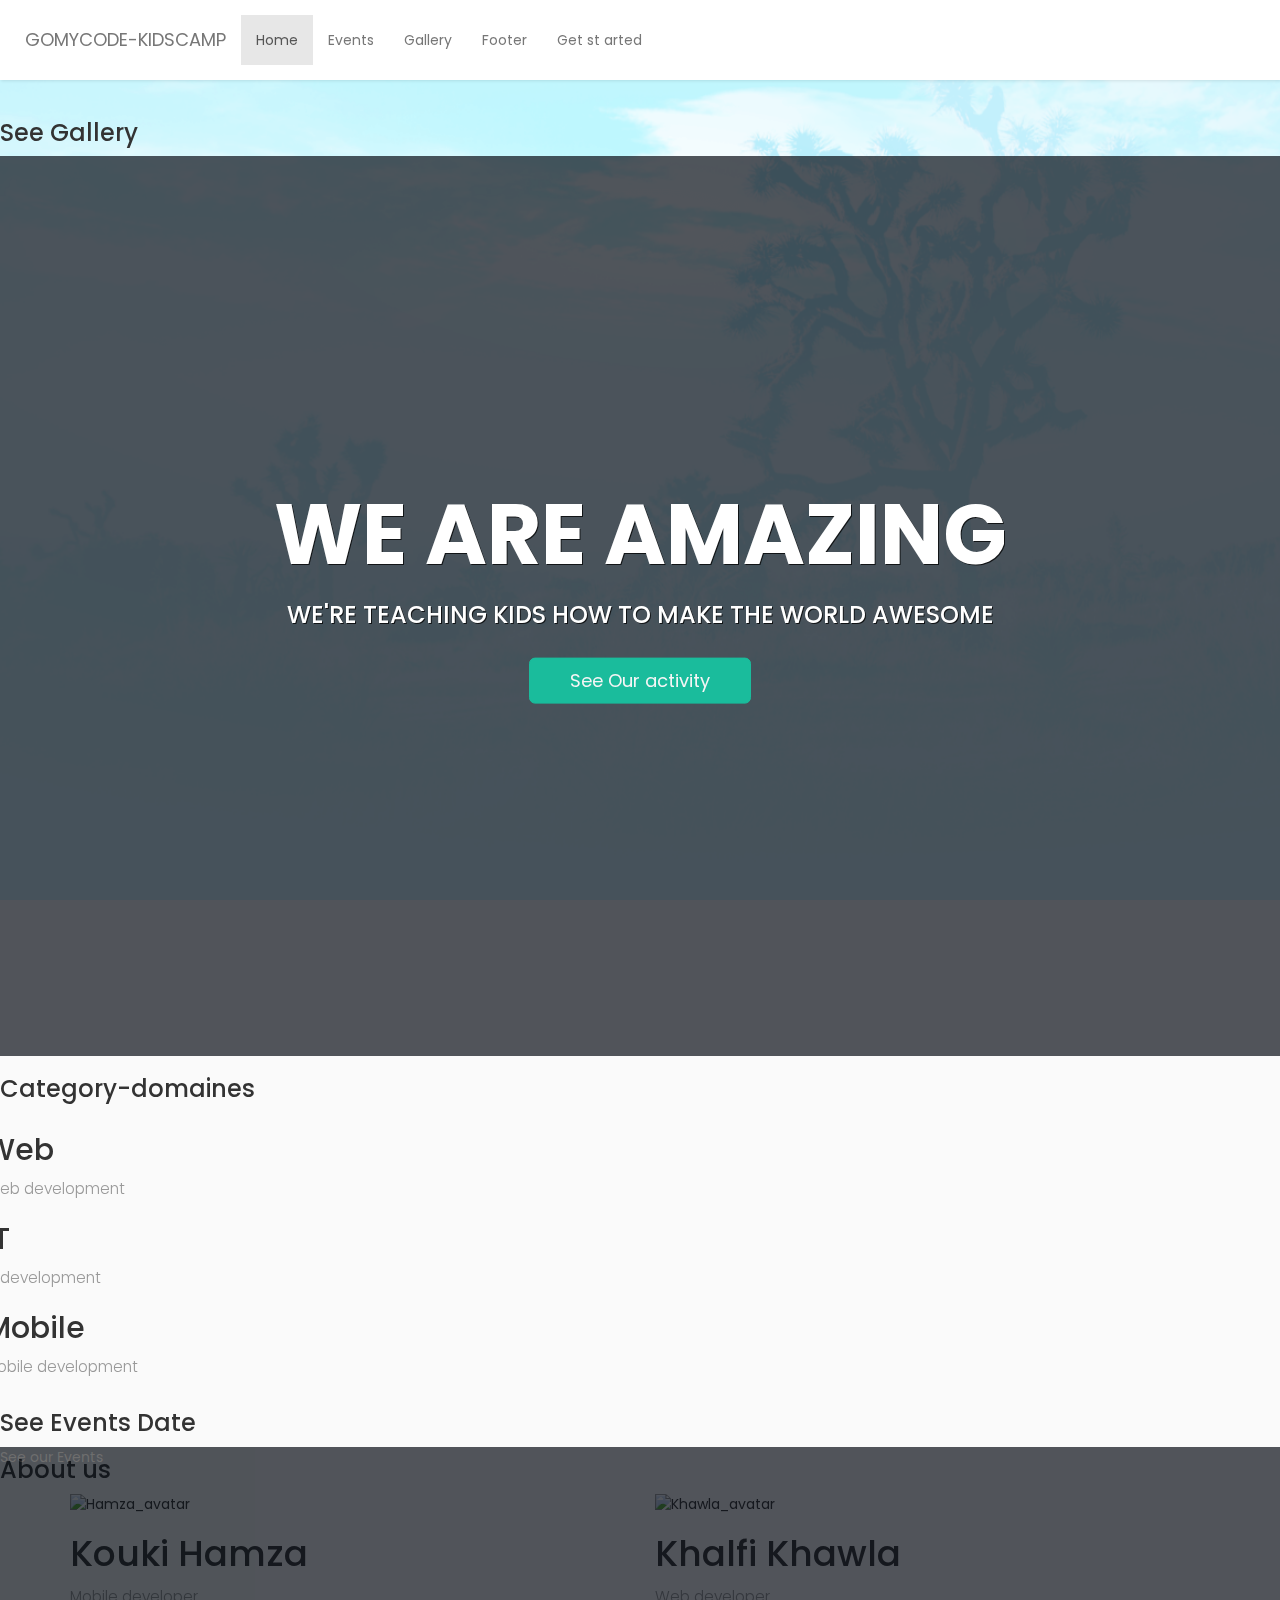
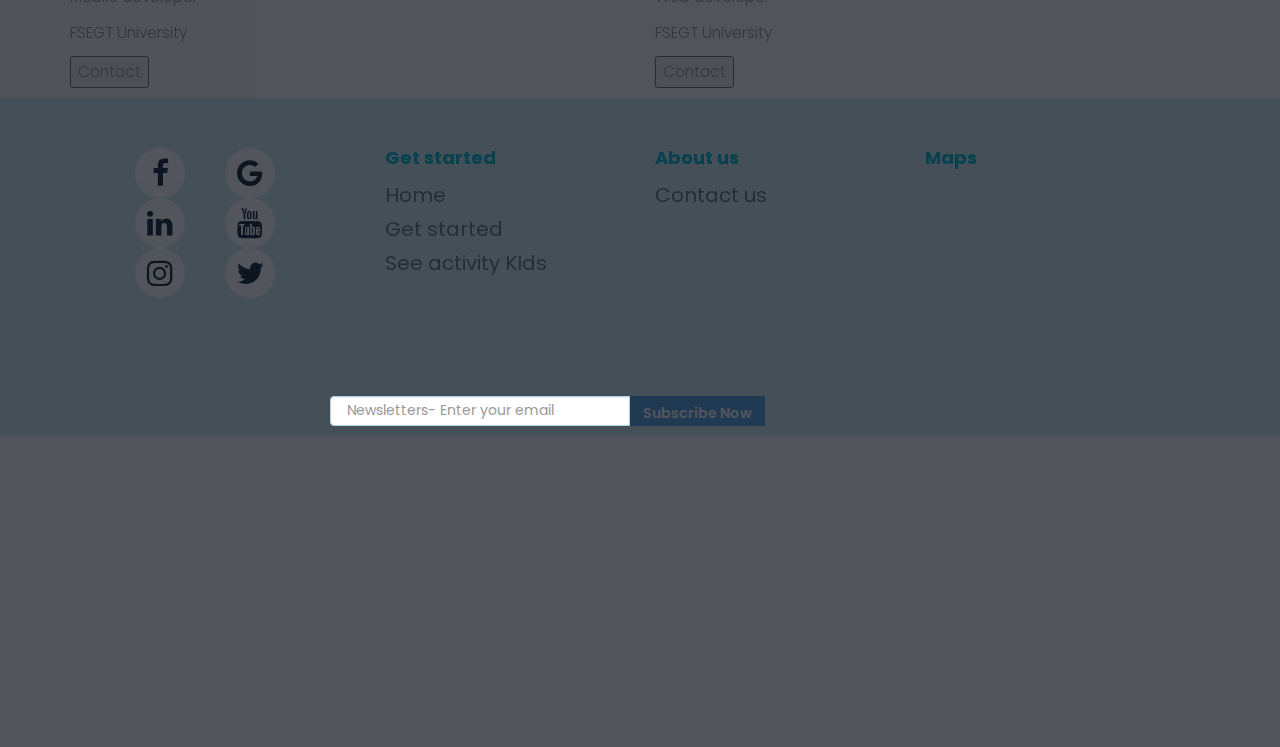
==== commit 2c18b004: "google map" ====
--- a/index.html
+++ b/index.html
@@ -5,12 +5,13 @@
     <meta name="viewport" content="width=device-width, initial-scale=1.0">
     <meta http-equiv="X-UA-Compatible" content="ie=edge">
     <title>GoMYCODE_CAMPkids</title>
-    <link rel="icon" type="image/x-icon" href="../finalProject-GoMyCode/assets/res/images/icon.ico" />
+    <link rel="icon" type="image/x-icon" href="assets/res/images/icon.ico" />
     <link rel="stylesheet" href="https://cdnjs.cloudflare.com/ajax/libs/font-awesome/4.7.0/css/font-awesome.min.css">
     <link rel="stylesheet" href="https://maxcdn.bootstrapcdn.com/bootstrap/3.3.7/css/bootstrap.min.css"> 
         <!-------------------------------------------------------------------------->
     <link rel="stylesheet" type="text/css" media="screen" href="assets/css/nav.css">
     <link rel="stylesheet" type="text/css" media="screen" href="assets/css/main.accueil.css">
+    <link rel="stylesheet" type="text/css" media="screen" href="assets/css/inscription.css">
     <link rel="stylesheet" type="text/css" media="screen" href="assets/css/footer.css">
     
 </head>
@@ -27,7 +28,7 @@
                 <li class="page1"><a href="assets/eventsPage.html" target="_blank">Events</a></li>
                 <li class="page2"><a href="assets/galleryPage.html" target="_blank">Gallery</a></li>
                 <li class="page3"><a href="#bloc_newes">Footer</a></li>
-                <li class="page4"><a href="#">Get started</a></li>
+                <li class="page4"><a href="#" id="myBtn">Get st arted</a></li>
               </ul>
             </div>
           </nav>
@@ -121,6 +122,66 @@
             </div>
           </div>
      </div>
+    <!------------------inscription----POPUP-------------->
+    <div id="myModal" class="modal">
+        <div class="modal-content">
+          <span class="close">&times;</span>
+          <div class="inscription">
+              <div class="container">
+                    <div class="title-inscription">Registration GOMYCODE-CAMPKIDS</div>
+                    <form  id="contactForm"> <!--action="/action_page.php"-->
+                      <div class="form-group">
+                        <label for="email">Email:</label>
+                        <input type="email" class="form-control" id="email" placeholder="Enter email" name="email" required>
+                      </div>
+                      <div class="form-group">
+                              <label for="username">User name:</label>
+                              <input type="text" class="form-control" id="username" placeholder="Enter User name" name="username" required>
+                            </div>
+                      <div class="form-group">
+                        <label for="password">Password:</label>
+                        <input type="password" class="form-control" id="password" placeholder="Enter password" name="password" required>
+                      </div>
+                      <div class="form-group">
+                              <label for="firstname">First name:</label>
+                              <input type="texte" class="form-control" id="firstname" placeholder="Entre First name" name="firstname" required>
+                      </div>
+                      <div class="form-group">
+                              <label for="lastname">Last name:</label>
+                              <input type="texte" class="form-control" id="lastname" placeholder="Entre Last name" name="lastname" required>
+                      </div>
+                      <div class="form-group">
+                          <label for="optradio"> Select Gender</label>
+                              <div class="radio">
+                                      <label><input type="radio" name="optradio" value="Male" id="male" checked onclick="getInputRadio()" >Male</label><br><br>
+                                      <label><input type="radio" name="optradio" value="female" id="famele" onclick="getInputRadio()">Female</label>
+                                    </div>
+                      </div>
+                      <div class="form-group">
+                              <label for="remember"> Pick Days for Classes</label>
+                      <div class="checkbox" id="days">
+                              <label><input type="checkbox" name="remember" value="Monday," id="Monday" onclick="getInputChekbox()"> Monday</label>
+                              <label><input type="checkbox" name="remember"  value="Tuesday," id="Tuesday" onclick="getInputChekbox()"> Tuesday</label>
+                              <label><input type="checkbox" name="remember" value="Wednesday," id="Wednesday" onclick="getInputChekbox()"> Wednesday</label>
+                              <label><input type="checkbox" name="remember" value="Thursday," id="Thursday" onclick="getInputChekbox()"> Thursday</label>
+                              <label><input type="checkbox" name="remember" value="Friday" id="Friday" onclick="getInputChekbox()"> Friday</label>
+                            </div>
+                      </div>
+                      <div class="form-group">
+                              <label for="comment">Comment:</label>
+                              <textarea class="form-control" rows="5" id="textarea" required></textarea>
+                            </div>
+                            <div class="alert">Your messege has been sent</div>
+                      <div class="checkbox">
+                        <label><input type="checkbox" name="remember"> Remember me</label>
+                      </div>
+                      <button type="submit" class="btn btn-default">Submit</button>
+                    </form>
+                  </div>
+             </div>
+        </div>
+      
+      </div>
     <!---------------------------------------------------->
  </main>
 
@@ -129,12 +190,12 @@
                 <div class="row">
                         <div class="col-sm-3">
                                 <div class="social_icon">
-                                        <a href="facebook.com/mouheblerrasoull" target="_blank" class="fa fa-facebook"></a>
+                                        <a href="https://www.facebook.com/mouheblerrasoull" target="_blank" class="fa fa-facebook"></a>
                                         <a href="#" target="_blank" class="fa fa-google"></a>
                                         <a href="https://www.linkedin.com/in/hamza-kouki-b91970133/" target="_blank" class="fa fa-linkedin"></a>
-                                        <a href="www.youtube.com/channel/UC9QW2x5oOX3B1JLWlC_NhUg" target="_blank" class="fa fa-youtube"></a>              
+                                        <a href="https://www.youtube.com/channel/UC9QW2x5oOX3B1JLWlC_NhUg" target="_blank" class="fa fa-youtube"></a>              
                                         <a href="https://www.instagram.com/hamza_koouki" target="_blank" class="fa fa-instagram"></a>
-                                        <a href="https://twitter.com/mouheb_lerasoul" target="_blank" class="fa fa-twitter"></a>
+                                        <a href="https://www.twitter.com/mouheb_lerasoul" target="_blank" class="fa fa-twitter"></a>
                                 </div>
                         </div>
                     <div class="col-sm-3">
@@ -153,9 +214,12 @@
                     </div>
                     <div class="col-sm-3">
                         <h5>Maps</h5>
+             <!-- iframe id="map-container" frameborder="0" style="border:0"
+                        src="https://www.google.com/maps/embed/v1/place?q=place_id:ChIJOwg_06VPwokRYv534QaPC8g&key=AIzaSyBdJm9Amm4KALkKlZObWn40dcpRyH119zg" >
+                      </iframe -->
                         <iframe id="map-container" frameborder="0" style="border:0"
-                        src="https://www.google.com/maps/embed/v1/place?q=place_id:ChIJOwg_06VPwokRYv534QaPC8g&key=AIzaSyBdJm9Amm4KALkKlZObWn40dcpRyH119zg" >
-                    </iframe>
+                        src="https://www.google.com/maps/d/embed?mid=1bP4Q8Pre9c2mtxyD6pGCbT0rEQVA87J7" >
+                      </iframe>
                     </div>
                 </div>
 
@@ -173,7 +237,9 @@
 <script src="https://maxcdn.bootstrapcdn.com/bootstrap/3.3.7/js/bootstrap.min.js"></script>
 <script src="assets/js/nav.js"></script>
 <script src="assets/js/main.accueil.js"></script>
+<script src="https://www.gstatic.com/firebasejs/5.8.5/firebase.js"></script>
+<script src="assets/js/inscription.js"></script>
 <script src="assets/js/footer.js"></script>
 <!--------------------------------------------------------------------------------------------------------------->
 
-</html>+</html>
